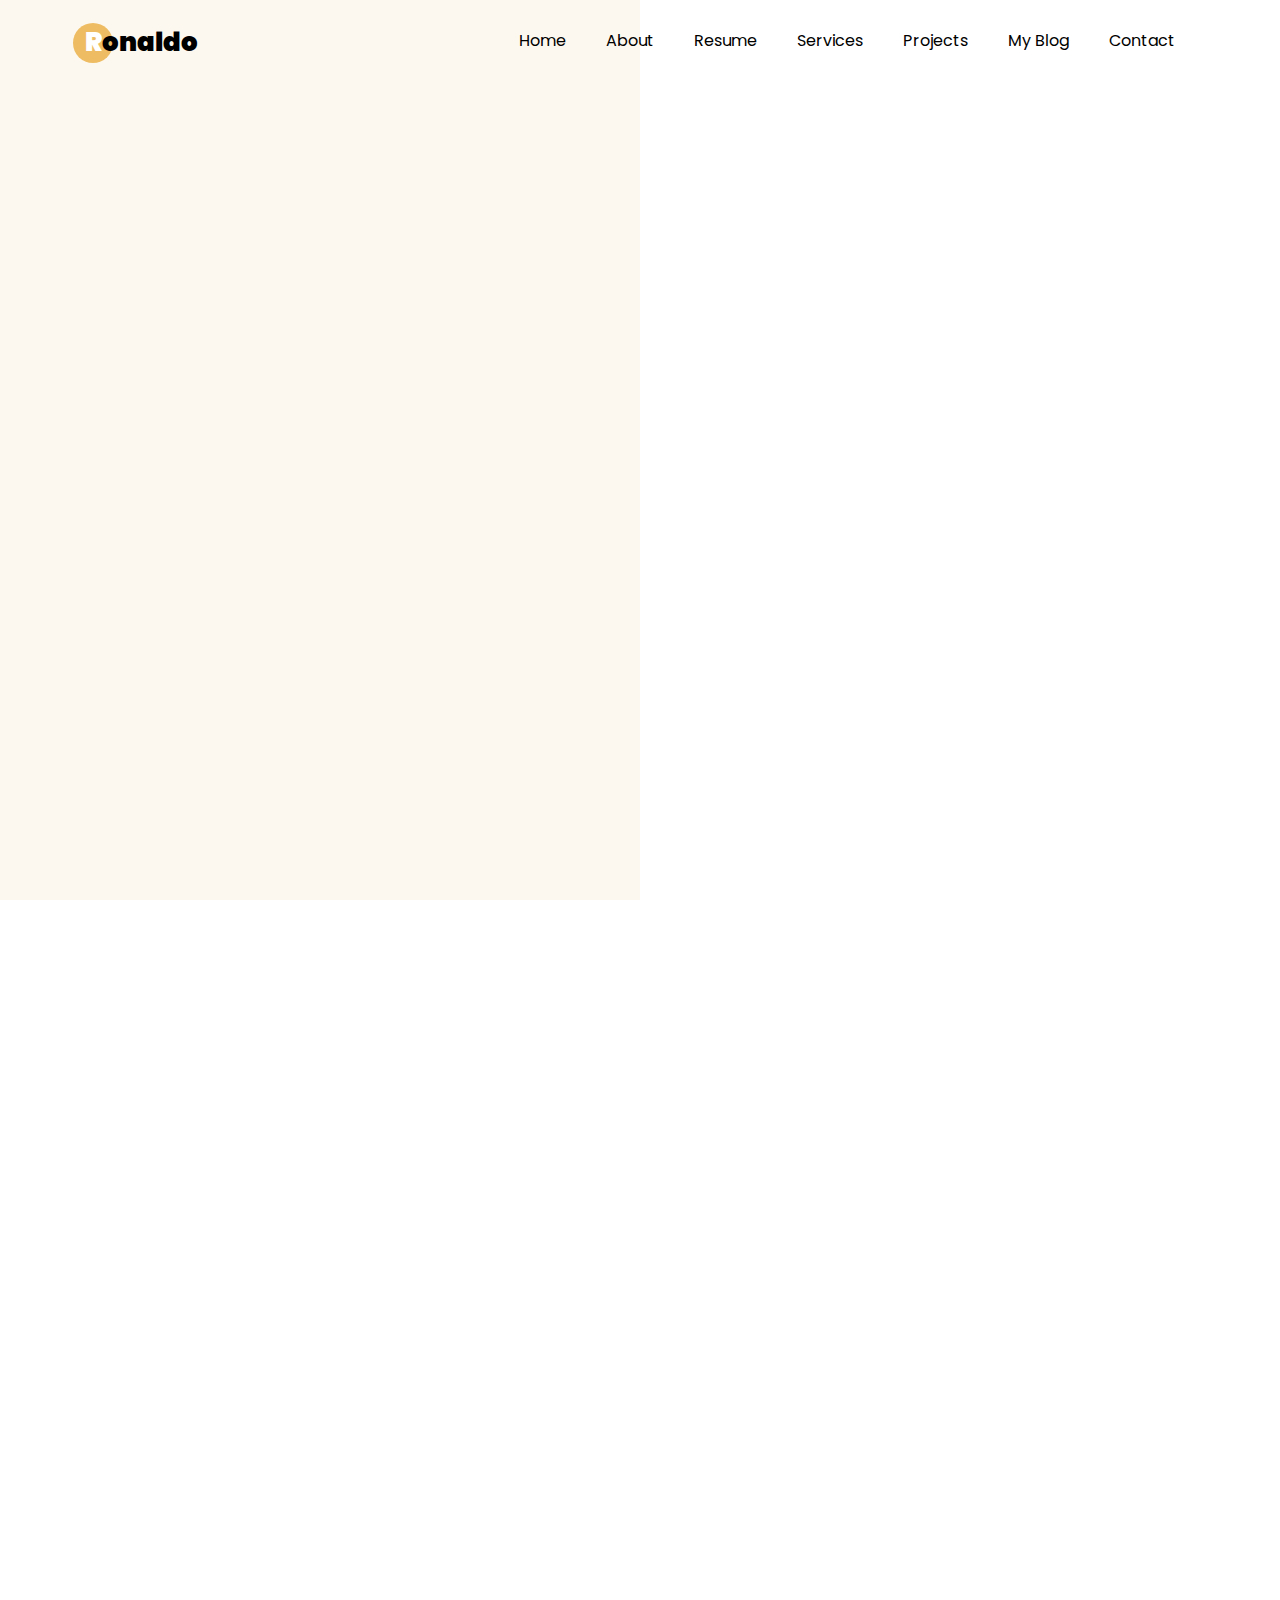
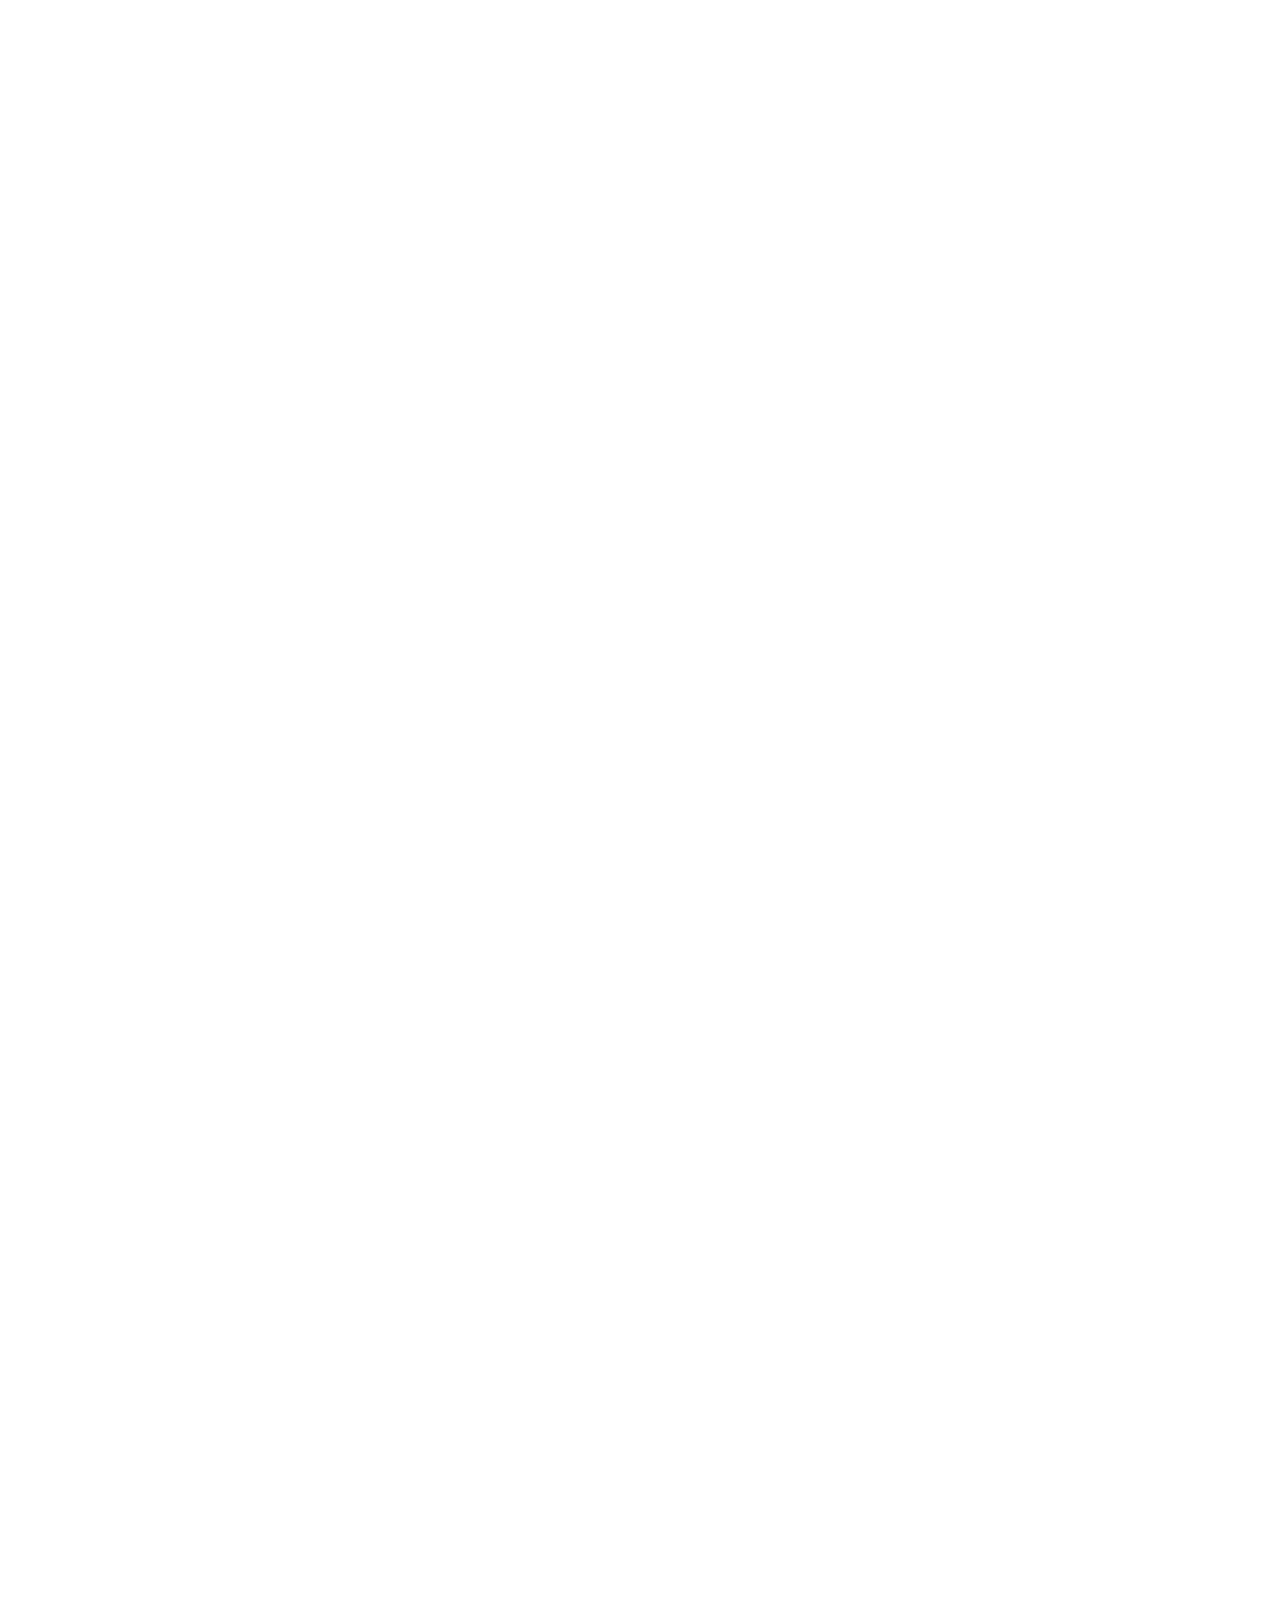
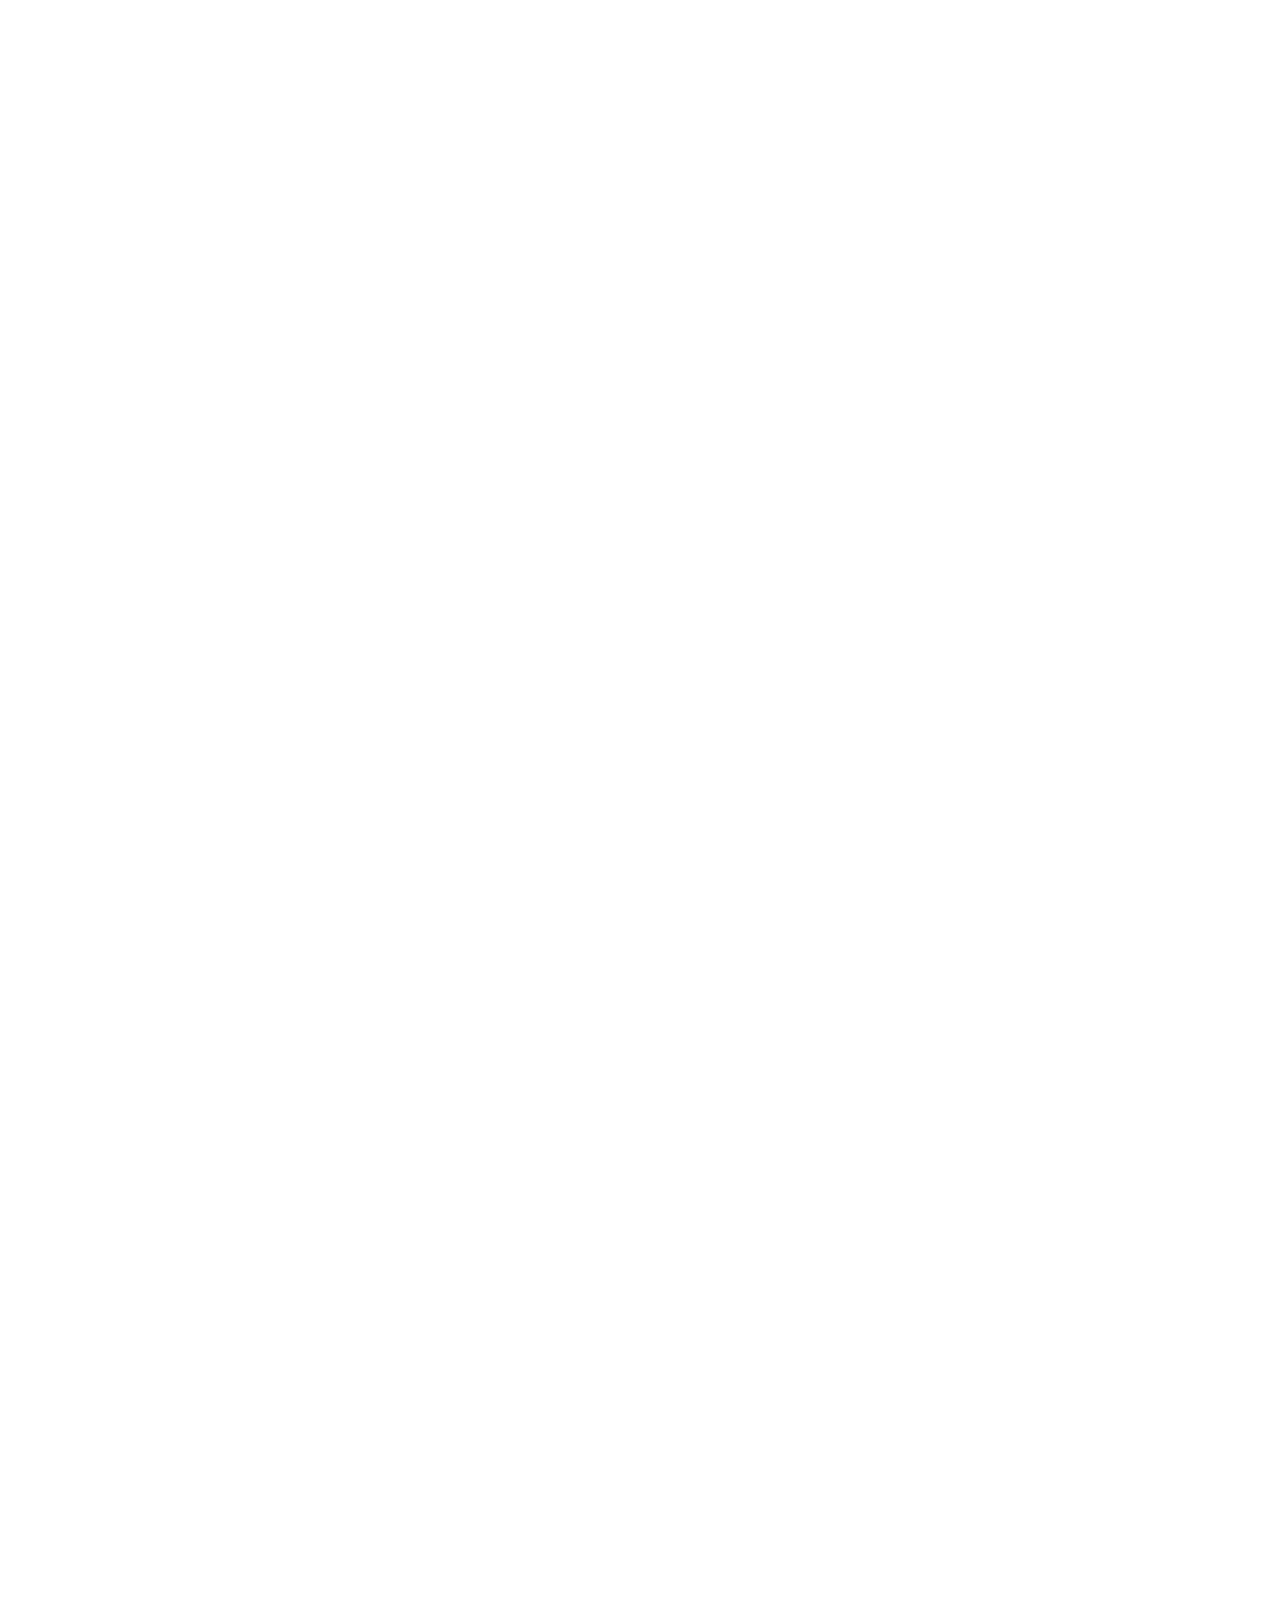
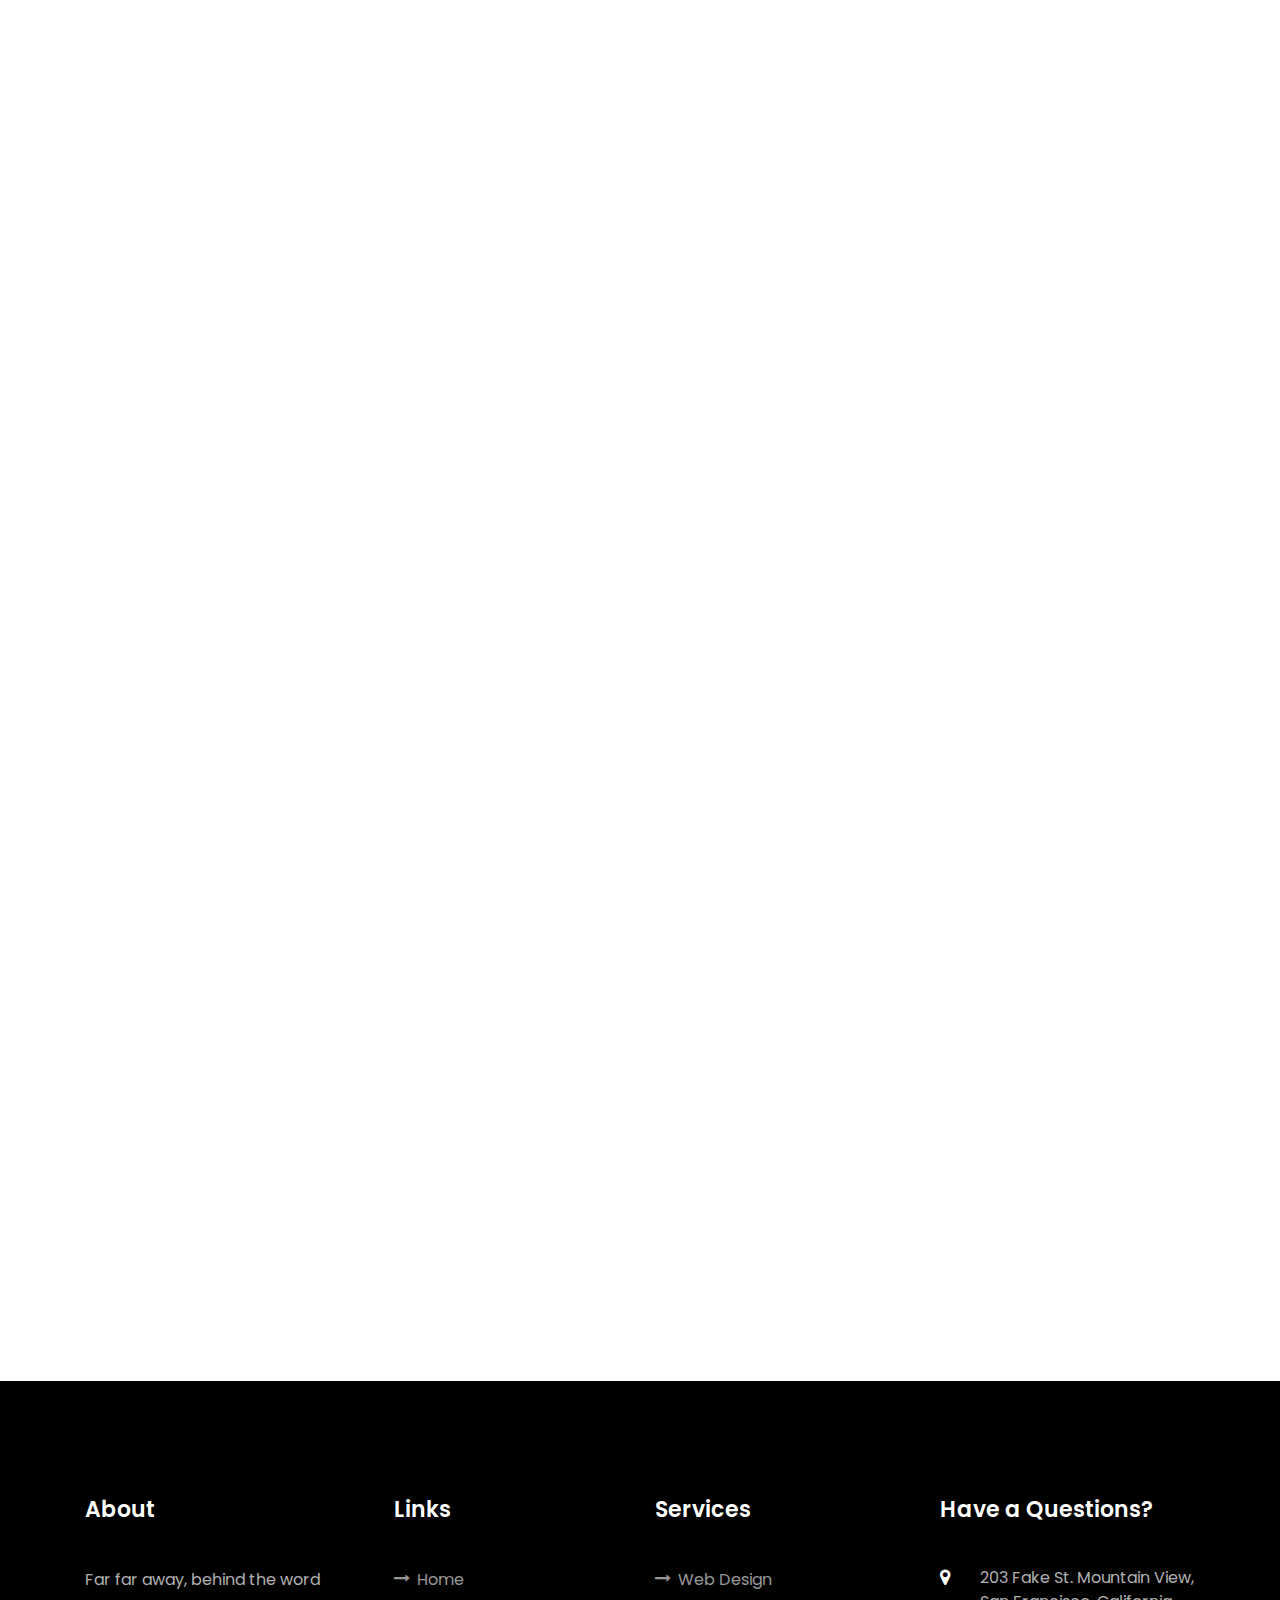
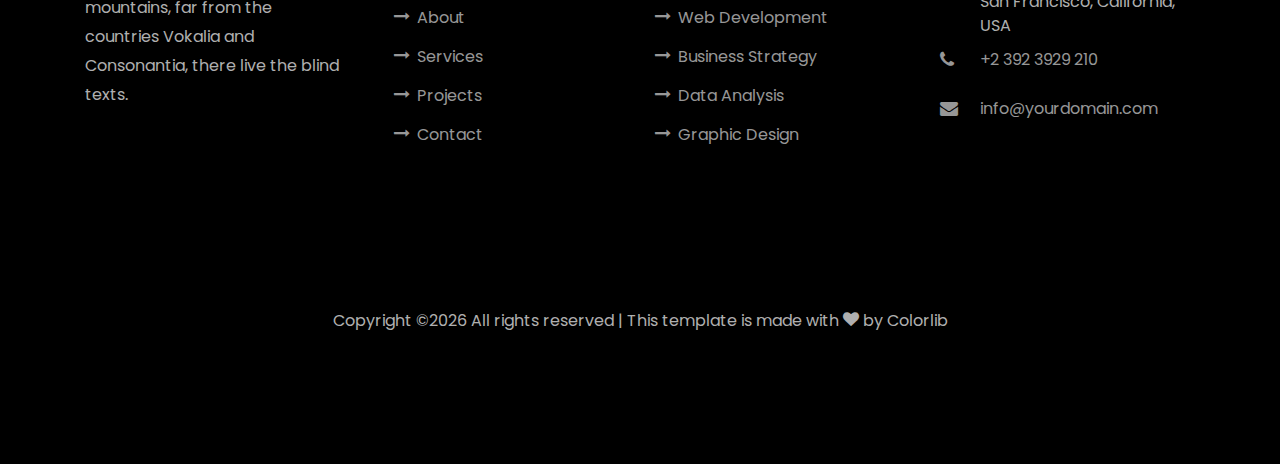
==== single.html @ 8c49e967 "init commit" ====
<!DOCTYPE html>
<html lang="en">
  <head>
    <title>Ronaldo - Free Bootstrap 4 Template by Colorlib</title>
    <meta charset="utf-8">
    <meta name="viewport" content="width=device-width, initial-scale=1, shrink-to-fit=no">
    
    <link href="https://fonts.googleapis.com/css?family=Poppins:100,200,300,400,500,600,700,800,900" rel="stylesheet">

    <link rel="stylesheet" href="css/open-iconic-bootstrap.min.css">
    <link rel="stylesheet" href="css/animate.css">
    
    <link rel="stylesheet" href="css/owl.carousel.min.css">
    <link rel="stylesheet" href="css/owl.theme.default.min.css">
    <link rel="stylesheet" href="css/magnific-popup.css">

    <link rel="stylesheet" href="css/aos.css">

    <link rel="stylesheet" href="css/ionicons.min.css">
    
    <link rel="stylesheet" href="css/flaticon.css">
    <link rel="stylesheet" href="css/icomoon.css">
    <link rel="stylesheet" href="css/style.css">
  </head>
  <body data-spy="scroll" data-target=".site-navbar-target" data-offset="300">
	  
	  
    <nav class="navbar navbar-expand-lg navbar-dark ftco_navbar ftco-navbar-light site-navbar-target" id="ftco-navbar">
	    <div class="container">
	      <a class="navbar-brand" href="index.html"><span>R</span>onaldo</a>
	      <button class="navbar-toggler js-fh5co-nav-toggle fh5co-nav-toggle" type="button" data-toggle="collapse" data-target="#ftco-nav" aria-controls="ftco-nav" aria-expanded="false" aria-label="Toggle navigation">
	        <span class="oi oi-menu"></span> Menu
	      </button>

	      <div class="collapse navbar-collapse" id="ftco-nav">
	        <ul class="navbar-nav nav ml-auto">
	          <li class="nav-item"><a href="index.html#home-section" class="nav-link"><span>Home</span></a></li>
	          <li class="nav-item"><a href="index.html#about-section" class="nav-link"><span>About</span></a></li>
	          <li class="nav-item"><a href="index.html#resume-section" class="nav-link"><span>Resume</span></a></li>
	          <li class="nav-item"><a href="index.html#services-section" class="nav-link"><span>Services</span></a></li>
	          <li class="nav-item"><a href="index.html#projects-section" class="nav-link"><span>Projects</span></a></li>
	          <li class="nav-item"><a href="index.html#blog-section" class="nav-link"><span>My Blog</span></a></li>
	          <li class="nav-item"><a href="index.html#contact-section" class="nav-link"><span>Contact</span></a></li>
	        </ul>
	      </div>
	    </div>
	  </nav>
	  <div class="hero-wrap js-fullheight">
      <div class="overlay"></div>
      <div class="container">
        <div class="row no-gutters slider-text js-fullheight justify-content-center align-items-center">
          <div class="col-lg-10 ftco-animate d-flex align-items-center">
          	<div class="text text-center">
          		<h1 class="mb-3 bread">Blog Single Post</h1>
	            <p class="breadcrumbs"><span class="mr-2"><a href="index.html">Home <i class="ion-ios-arrow-forward"></i></a></span> <span class="mr-2"><a href="blog.html">Blog <i class="ion-ios-arrow-forward"></i></a></span> <span>Blog Single <i class="ion-ios-arrow-forward"></i></span></p>
            </div>
          </div>
        </div>
      </div>
    </div>
		
		<section class="ftco-section">
      <div class="container">
        <div class="row">
          <div class="col-lg-8 ftco-animate">
            <h2 class="mb-3">It is a long established fact a reader be distracted</h2>
            <p>Lorem ipsum dolor sit amet, consectetur adipisicing elit. Reiciendis, eius mollitia suscipit, quisquam doloremque distinctio perferendis et doloribus unde architecto optio laboriosam porro adipisci sapiente officiis nemo accusamus ad praesentium? Esse minima nisi et. Dolore perferendis, enim praesentium omnis, iste doloremque quia officia optio deserunt molestiae voluptates soluta architecto tempora.</p>
            <p>
              <img src="images/image_3.jpg" alt="" class="img-fluid">
            </p>
            <p>Molestiae cupiditate inventore animi, maxime sapiente optio, illo est nemo veritatis repellat sunt doloribus nesciunt! Minima laborum magni reiciendis qui voluptate quisquam voluptatem soluta illo eum ullam incidunt rem assumenda eveniet eaque sequi deleniti tenetur dolore amet fugit perspiciatis ipsa, odit. Nesciunt dolor minima esse vero ut ea, repudiandae suscipit!</p>
            <h2 class="mb-3 mt-5">#2. Creative WordPress Themes</h2>
            <p>Temporibus ad error suscipit exercitationem hic molestiae totam obcaecati rerum, eius aut, in. Exercitationem atque quidem tempora maiores ex architecto voluptatum aut officia doloremque. Error dolore voluptas, omnis molestias odio dignissimos culpa ex earum nisi consequatur quos odit quasi repellat qui officiis reiciendis incidunt hic non? Debitis commodi aut, adipisci.</p>
            <p>
              <img src="images/image_4.jpg" alt="" class="img-fluid">
            </p>
            <p>Quisquam esse aliquam fuga distinctio, quidem delectus veritatis reiciendis. Nihil explicabo quod, est eos ipsum. Unde aut non tenetur tempore, nisi culpa voluptate maiores officiis quis vel ab consectetur suscipit veritatis nulla quos quia aspernatur perferendis, libero sint. Error, velit, porro. Deserunt minus, quibusdam iste enim veniam, modi rem maiores.</p>
            <p>Odit voluptatibus, eveniet vel nihil cum ullam dolores laborum, quo velit commodi rerum eum quidem pariatur! Quia fuga iste tenetur, ipsa vel nisi in dolorum consequatur, veritatis porro explicabo soluta commodi libero voluptatem similique id quidem? Blanditiis voluptates aperiam non magni. Reprehenderit nobis odit inventore, quia laboriosam harum excepturi ea.</p>
            <p>Adipisci vero culpa, eius nobis soluta. Dolore, maxime ullam ipsam quidem, dolor distinctio similique asperiores voluptas enim, exercitationem ratione aut adipisci modi quod quibusdam iusto, voluptates beatae iure nemo itaque laborum. Consequuntur et pariatur totam fuga eligendi vero dolorum provident. Voluptatibus, veritatis. Beatae numquam nam ab voluptatibus culpa, tenetur recusandae!</p>
            <p>Voluptas dolores dignissimos dolorum temporibus, autem aliquam ducimus at officia adipisci quasi nemo a perspiciatis provident magni laboriosam repudiandae iure iusto commodi debitis est blanditiis alias laborum sint dolore. Dolores, iure, reprehenderit. Error provident, pariatur cupiditate soluta doloremque aut ratione. Harum voluptates mollitia illo minus praesentium, rerum ipsa debitis, inventore?</p>
            <div class="tag-widget post-tag-container mb-5 mt-5">
              <div class="tagcloud">
                <a href="#" class="tag-cloud-link">Life</a>
                <a href="#" class="tag-cloud-link">Sport</a>
                <a href="#" class="tag-cloud-link">Tech</a>
                <a href="#" class="tag-cloud-link">Travel</a>
              </div>
            </div>
            
            <div class="about-author d-flex p-4 bg-light">
              <div class="bio mr-5">
                <img src="images/person_1.jpg" alt="Image placeholder" class="img-fluid mb-4">
              </div>
              <div class="desc">
                <h3>George Washington</h3>
                <p>Lorem ipsum dolor sit amet, consectetur adipisicing elit. Ducimus itaque, autem necessitatibus voluptate quod mollitia delectus aut, sunt placeat nam vero culpa sapiente consectetur similique, inventore eos fugit cupiditate numquam!</p>
              </div>
            </div>


            <div class="pt-5 mt-5">
              <h3 class="mb-5">6 Comments</h3>
              <ul class="comment-list">
                <li class="comment">
                  <div class="vcard bio">
                    <img src="images/person_1.jpg" alt="Image placeholder">
                  </div>
                  <div class="comment-body">
                    <h3>John Doe</h3>
                    <div class="meta">Sept. 12, 2019 at 2:21pm</div>
                    <p>Lorem ipsum dolor sit amet, consectetur adipisicing elit. Pariatur quidem laborum necessitatibus, ipsam impedit vitae autem, eum officia, fugiat saepe enim sapiente iste iure! Quam voluptas earum impedit necessitatibus, nihil?</p>
                    <p><a href="#" class="reply">Reply</a></p>
                  </div>
                </li>

                <li class="comment">
                  <div class="vcard bio">
                    <img src="images/person_1.jpg" alt="Image placeholder">
                  </div>
                  <div class="comment-body">
                    <h3>John Doe</h3>
                    <div class="meta">Sept. 12, 2019 at 2:21pm</div>
                    <p>Lorem ipsum dolor sit amet, consectetur adipisicing elit. Pariatur quidem laborum necessitatibus, ipsam impedit vitae autem, eum officia, fugiat saepe enim sapiente iste iure! Quam voluptas earum impedit necessitatibus, nihil?</p>
                    <p><a href="#" class="reply">Reply</a></p>
                  </div>

                  <ul class="children">
                    <li class="comment">
                      <div class="vcard bio">
                        <img src="images/person_1.jpg" alt="Image placeholder">
                      </div>
                      <div class="comment-body">
                        <h3>John Doe</h3>
                        <div class="meta">Sept. 12, 2019 at 2:21pm</div>
                        <p>Lorem ipsum dolor sit amet, consectetur adipisicing elit. Pariatur quidem laborum necessitatibus, ipsam impedit vitae autem, eum officia, fugiat saepe enim sapiente iste iure! Quam voluptas earum impedit necessitatibus, nihil?</p>
                        <p><a href="#" class="reply">Reply</a></p>
                      </div>


                      <ul class="children">
                        <li class="comment">
                          <div class="vcard bio">
                            <img src="images/person_1.jpg" alt="Image placeholder">
                          </div>
                          <div class="comment-body">
                            <h3>John Doe</h3>
                            <div class="meta">Sept. 12, 2019 at 2:21pm</div>
                            <p>Lorem ipsum dolor sit amet, consectetur adipisicing elit. Pariatur quidem laborum necessitatibus, ipsam impedit vitae autem, eum officia, fugiat saepe enim sapiente iste iure! Quam voluptas earum impedit necessitatibus, nihil?</p>
                            <p><a href="#" class="reply">Reply</a></p>
                          </div>

                            <ul class="children">
                              <li class="comment">
                                <div class="vcard bio">
                                  <img src="images/person_1.jpg" alt="Image placeholder">
                                </div>
                                <div class="comment-body">
                                  <h3>John Doe</h3>
                                  <div class="meta">Sept. 12, 2019 at 2:21pm</div>
                                  <p>Lorem ipsum dolor sit amet, consectetur adipisicing elit. Pariatur quidem laborum necessitatibus, ipsam impedit vitae autem, eum officia, fugiat saepe enim sapiente iste iure! Quam voluptas earum impedit necessitatibus, nihil?</p>
                                  <p><a href="#" class="reply">Reply</a></p>
                                </div>
                              </li>
                            </ul>
                        </li>
                      </ul>
                    </li>
                  </ul>
                </li>

                <li class="comment">
                  <div class="vcard bio">
                    <img src="images/person_1.jpg" alt="Image placeholder">
                  </div>
                  <div class="comment-body">
                    <h3>John Doe</h3>
                    <div class="meta">Sept. 12, 2019 at 2:21pm</div>
                    <p>Lorem ipsum dolor sit amet, consectetur adipisicing elit. Pariatur quidem laborum necessitatibus, ipsam impedit vitae autem, eum officia, fugiat saepe enim sapiente iste iure! Quam voluptas earum impedit necessitatibus, nihil?</p>
                    <p><a href="#" class="reply">Reply</a></p>
                  </div>
                </li>
              </ul>
              <!-- END comment-list -->
              
              <div class="comment-form-wrap pt-5">
                <h3 class="mb-5">Leave a comment</h3>
                <form action="#" class="p-5 bg-light">
                  <div class="form-group">
                    <label for="name">Name *</label>
                    <input type="text" class="form-control" id="name">
                  </div>
                  <div class="form-group">
                    <label for="email">Email *</label>
                    <input type="email" class="form-control" id="email">
                  </div>
                  <div class="form-group">
                    <label for="website">Website</label>
                    <input type="url" class="form-control" id="website">
                  </div>

                  <div class="form-group">
                    <label for="message">Message</label>
                    <textarea name="" id="message" cols="30" rows="10" class="form-control"></textarea>
                  </div>
                  <div class="form-group">
                    <input type="submit" value="Post Comment" class="btn py-3 px-4 btn-primary">
                  </div>

                </form>
              </div>
            </div>

          </div> <!-- .col-md-8 -->
          <div class="col-lg-4 sidebar ftco-animate">
            <div class="sidebar-box">
              <form action="#" class="search-form">
                <div class="form-group">
                  <span class="icon icon-search"></span>
                  <input type="text" class="form-control" placeholder="Search...">
                </div>
              </form>
            </div>
            <div class="sidebar-box ftco-animate">
            	<h3 class="heading-sidebar">Categories</h3>
              <ul class="categories">
                <li><a href="#">Interior Design <span>(12)</span></a></li>
                <li><a href="#">Exterior Design <span>(22)</span></a></li>
                <li><a href="#">Industrial Design <span>(37)</span></a></li>
                <li><a href="#">Landscape Design <span>(42)</span></a></li>
              </ul>
            </div>

            <div class="sidebar-box ftco-animate">
              <h3 class="heading-sidebar">Recent Blog</h3>
              <div class="block-21 mb-4 d-flex">
                <a class="blog-img mr-4" style="background-image: url(images/image_1.jpg);"></a>
                <div class="text">
                  <h3 class="heading"><a href="#">Why Lead Generation is Key for Business Growth</a></h3>
                  <div class="meta">
                    <div><a href="#"><span class="icon-calendar"></span> March 12, 2019</a></div>
                    <div><a href="#"><span class="icon-person"></span> Admin</a></div>
                    <div><a href="#"><span class="icon-chat"></span> 19</a></div>
                  </div>
                </div>
              </div>
              <div class="block-21 mb-4 d-flex">
                <a class="blog-img mr-4" style="background-image: url(images/image_2.jpg);"></a>
                <div class="text">
                  <h3 class="heading"><a href="#">Why Lead Generation is Key for Business Growth</a></h3>
                  <div class="meta">
                    <div><a href="#"><span class="icon-calendar"></span> March 12, 2019</a></div>
                    <div><a href="#"><span class="icon-person"></span> Admin</a></div>
                    <div><a href="#"><span class="icon-chat"></span> 19</a></div>
                  </div>
                </div>
              </div>
              <div class="block-21 mb-4 d-flex">
                <a class="blog-img mr-4" style="background-image: url(images/image_3.jpg);"></a>
                <div class="text">
                  <h3 class="heading"><a href="#">Why Lead Generation is Key for Business Growth</a></h3>
                  <div class="meta">
                    <div><a href="#"><span class="icon-calendar"></span> March 12, 2019</a></div>
                    <div><a href="#"><span class="icon-person"></span> Admin</a></div>
                    <div><a href="#"><span class="icon-chat"></span> 19</a></div>
                  </div>
                </div>
              </div>
            </div>

            <div class="sidebar-box ftco-animate">
              <h3 class="heading-sidebar">Tag Cloud</h3>
              <div class="tagcloud">
                <a href="#" class="tag-cloud-link">house</a>
                <a href="#" class="tag-cloud-link">office</a>
                <a href="#" class="tag-cloud-link">building</a>
                <a href="#" class="tag-cloud-link">land</a>
                <a href="#" class="tag-cloud-link">table</a>
                <a href="#" class="tag-cloud-link">interior</a>
                <a href="#" class="tag-cloud-link">exterior</a>
                <a href="#" class="tag-cloud-link">industrial</a>
              </div>
            </div>

            <div class="sidebar-box ftco-animate">
              <h3 class="heading-sidebar">Paragraph</h3>
              <p>Lorem ipsum dolor sit amet, consectetur adipisicing elit. Ducimus itaque, autem necessitatibus voluptate quod mollitia delectus aut, sunt placeat nam vero culpa sapiente consectetur similique, inventore eos fugit cupiditate numquam!</p>
            </div>
          </div>

        </div>
      </div>
    </section> <!-- .section -->

    <footer class="ftco-footer ftco-section">
      <div class="container">
        <div class="row mb-5">
          <div class="col-md">
            <div class="ftco-footer-widget mb-4">
              <h2 class="ftco-heading-2">About</h2>
              <p>Far far away, behind the word mountains, far from the countries Vokalia and Consonantia, there live the blind texts.</p>
              <ul class="ftco-footer-social list-unstyled float-md-left float-lft mt-5">
                <li class="ftco-animate"><a href="#"><span class="icon-twitter"></span></a></li>
                <li class="ftco-animate"><a href="#"><span class="icon-facebook"></span></a></li>
                <li class="ftco-animate"><a href="#"><span class="icon-instagram"></span></a></li>
              </ul>
            </div>
          </div>
          <div class="col-md">
            <div class="ftco-footer-widget mb-4 ml-md-4">
              <h2 class="ftco-heading-2">Links</h2>
              <ul class="list-unstyled">
                <li><a href="#"><span class="icon-long-arrow-right mr-2"></span>Home</a></li>
                <li><a href="#"><span class="icon-long-arrow-right mr-2"></span>About</a></li>
                <li><a href="#"><span class="icon-long-arrow-right mr-2"></span>Services</a></li>
                <li><a href="#"><span class="icon-long-arrow-right mr-2"></span>Projects</a></li>
                <li><a href="#"><span class="icon-long-arrow-right mr-2"></span>Contact</a></li>
              </ul>
            </div>
          </div>
          <div class="col-md">
             <div class="ftco-footer-widget mb-4">
              <h2 class="ftco-heading-2">Services</h2>
              <ul class="list-unstyled">
                <li><a href="#"><span class="icon-long-arrow-right mr-2"></span>Web Design</a></li>
                <li><a href="#"><span class="icon-long-arrow-right mr-2"></span>Web Development</a></li>
                <li><a href="#"><span class="icon-long-arrow-right mr-2"></span>Business Strategy</a></li>
                <li><a href="#"><span class="icon-long-arrow-right mr-2"></span>Data Analysis</a></li>
                <li><a href="#"><span class="icon-long-arrow-right mr-2"></span>Graphic Design</a></li>
              </ul>
            </div>
          </div>
          <div class="col-md">
            <div class="ftco-footer-widget mb-4">
            	<h2 class="ftco-heading-2">Have a Questions?</h2>
            	<div class="block-23 mb-3">
	              <ul>
	                <li><span class="icon icon-map-marker"></span><span class="text">203 Fake St. Mountain View, San Francisco, California, USA</span></li>
	                <li><a href="#"><span class="icon icon-phone"></span><span class="text">+2 392 3929 210</span></a></li>
	                <li><a href="#"><span class="icon icon-envelope"></span><span class="text">info@yourdomain.com</span></a></li>
	              </ul>
	            </div>
            </div>
          </div>
        </div>
        <div class="row">
          <div class="col-md-12 text-center">

            <p><!-- Link back to Colorlib can't be removed. Template is licensed under CC BY 3.0. -->
  Copyright &copy;<script>document.write(new Date().getFullYear());</script> All rights reserved | This template is made with <i class="icon-heart color-danger" aria-hidden="true"></i> by <a href="https://colorlib.com" target="_blank">Colorlib</a>
  <!-- Link back to Colorlib can't be removed. Template is licensed under CC BY 3.0. --></p>
          </div>
        </div>
      </div>
    </footer>
    
  

  <!-- loader -->
  <div id="ftco-loader" class="show fullscreen"><svg class="circular" width="48px" height="48px"><circle class="path-bg" cx="24" cy="24" r="22" fill="none" stroke-width="4" stroke="#eeeeee"/><circle class="path" cx="24" cy="24" r="22" fill="none" stroke-width="4" stroke-miterlimit="10" stroke="#F96D00"/></svg></div>


  <script src="js/jquery.min.js"></script>
  <script src="js/jquery-migrate-3.0.1.min.js"></script>
  <script src="js/popper.min.js"></script>
  <script src="js/bootstrap.min.js"></script>
  <script src="js/jquery.easing.1.3.js"></script>
  <script src="js/jquery.waypoints.min.js"></script>
  <script src="js/jquery.stellar.min.js"></script>
  <script src="js/owl.carousel.min.js"></script>
  <script src="js/jquery.magnific-popup.min.js"></script>
  <script src="js/aos.js"></script>
  <script src="js/jquery.animateNumber.min.js"></script>
  <script src="js/scrollax.min.js"></script>
  
  <script src="js/main.js"></script>
    
  </body>
</html>
---- css/flaticon.css ----
/*
  	Flaticon icon font: Flaticon
  	Creation date: 04/01/2019 13:45
  	*/


@font-face {
  font-family: "Flaticon";
  src: url("../fonts/flaticon/font/Flaticon.eot");
  src: url("../fonts/flaticon/font/Flaticon.eot?#iefix") format("embedded-opentype"),
       url("../fonts/flaticon/font/Flaticon.woff") format("woff"),
       url("../fonts/flaticon/font/Flaticon.ttf") format("truetype"),
       url("../fonts/flaticon/font/Flaticon.svg#Flaticon") format("svg");
  font-weight: normal;
  font-style: normal;
}

@media screen and (-webkit-min-device-pixel-ratio:0) {
  @font-face {
    font-family: "Flaticon";
    src: url("../fonts/flaticon/font/Flaticon.svg#Flaticon") format("svg");
  }
}

[class^="flaticon-"]:before, [class*=" flaticon-"]:before,
[class^="flaticon-"]:after, [class*=" flaticon-"]:after {   
  font-family: Flaticon;
  font-style: normal;
  font-weight: normal;
  font-variant: normal;
  text-transform: none;
  line-height: 1;

  /* Better Font Rendering =========== */
  -webkit-font-smoothing: antialiased;
  -moz-osx-font-smoothing: grayscale;
}

.flaticon-ideas:before { content: "\f100"; }
.flaticon-flasks:before { content: "\f101"; }
.flaticon-analysis:before { content: "\f102"; }
.flaticon-ux-design:before { content: "\f103"; }
.flaticon-web-design:before { content: "\f104"; }
.flaticon-idea:before { content: "\f105"; }
.flaticon-innovation:before { content: "\f106"; }
---- css/icomoon.css ----
@font-face {
  font-family: 'icomoon';
  src:  url('../fonts/icomoon/icomoon.eot?6tt51o');
  src:  url('../fonts/icomoon/icomoon.eot?6tt51o#iefix') format('embedded-opentype'),
    url('../fonts/icomoon/icomoon.ttf?6tt51o') format('truetype'),
    url('../fonts/icomoon/icomoon.woff?6tt51o') format('woff'),
    url('../fonts/icomoon/icomoon.svg?6tt51o#icomoon') format('svg');
  font-weight: normal;
  font-style: normal;
}

[class^="icon-"], [class*=" icon-"] {
  /* use !important to prevent issues with browser extensions that change fonts */
  font-family: 'icomoon' !important;
  speak: none;
  font-style: normal;
  font-weight: normal;
  font-variant: normal;
  text-transform: none;
  line-height: 1;

  /* Better Font Rendering =========== */
  -webkit-font-smoothing: antialiased;
  -moz-osx-font-smoothing: grayscale;
}

.icon-asterisk:before {
  content: "\f069";
}
.icon-plus:before {
  content: "\f067";
}
.icon-question:before {
  content: "\f128";
}
.icon-minus:before {
  content: "\f068";
}
.icon-glass:before {
  content: "\f000";
}
.icon-music:before {
  content: "\f001";
}
.icon-search:before {
  content: "\f002";
}
.icon-envelope-o:before {
  content: "\f003";
}
.icon-heart:before {
  content: "\f004";
}
.icon-star:before {
  content: "\f005";
}
.icon-star-o:before {
  content: "\f006";
}
.icon-user:before {
  content: "\f007";
}
.icon-film:before {
  content: "\f008";
}
.icon-th-large:before {
  content: "\f009";
}
.icon-th:before {
  content: "\f00a";
}
.icon-th-list:before {
  content: "\f00b";
}
.icon-check:before {
  content: "\f00c";
}
.icon-close:before {
  content: "\f00d";
}
.icon-remove:before {
  content: "\f00d";
}
.icon-times:before {
  content: "\f00d";
}
.icon-search-plus:before {
  content: "\f00e";
}
.icon-search-minus:before {
  content: "\f010";
}
.icon-power-off:before {
  content: "\f011";
}
.icon-signal:before {
  content: "\f012";
}
.icon-cog:before {
  content: "\f013";
}
.icon-gear:before {
  content: "\f013";
}
.icon-trash-o:before {
  content: "\f014";
}
.icon-home:before {
  content: "\f015";
}
.icon-file-o:before {
  content: "\f016";
}
.icon-clock-o:before {
  content: "\f017";
}
.icon-road:before {
  content: "\f018";
}
.icon-download:before {
  content: "\f019";
}
.icon-arrow-circle-o-down:before {
  content: "\f01a";
}
.icon-arrow-circle-o-up:before {
  content: "\f01b";
}
.icon-inbox:before {
  content: "\f01c";
}
.icon-play-circle-o:before {
  content: "\f01d";
}
.icon-repeat:before {
  content: "\f01e";
}
.icon-rotate-right:before {
  content: "\f01e";
}
.icon-refresh:before {
  content: "\f021";
}
.icon-list-alt:before {
  content: "\f022";
}
.icon-lock:before {
  content: "\f023";
}
.icon-flag:before {
  content: "\f024";
}
.icon-headphones:before {
  content: "\f025";
}
.icon-volume-off:before {
  content: "\f026";
}
.icon-volume-down:before {
  content: "\f027";
}
.icon-volume-up:before {
  content: "\f028";
}
.icon-qrcode:before {
  content: "\f029";
}
.icon-barcode:before {
  content: "\f02a";
}
.icon-tag:before {
  content: "\f02b";
}
.icon-tags:before {
  content: "\f02c";
}
.icon-book:before {
  content: "\f02d";
}
.icon-bookmark:before {
  content: "\f02e";
}
.icon-print:before {
  content: "\f02f";
}
.icon-camera:before {
  content: "\f030";
}
.icon-font:before {
  content: "\f031";
}
.icon-bold:before {
  content: "\f032";
}
.icon-italic:before {
  content: "\f033";
}
.icon-text-height:before {
  content: "\f034";
}
.icon-text-width:before {
  content: "\f035";
}
.icon-align-left:before {
  content: "\f036";
}
.icon-align-center:before {
  content: "\f037";
}
.icon-align-right:before {
  content: "\f038";
}
.icon-align-justify:before {
  content: "\f039";
}
.icon-list:before {
  content: "\f03a";
}
.icon-dedent:before {
  content: "\f03b";
}
.icon-outdent:before {
  content: "\f03b";
}
.icon-indent:before {
  content: "\f03c";
}
.icon-video-camera:before {
  content: "\f03d";
}
.icon-image:before {
  content: "\f03e";
}
.icon-photo:before {
  content: "\f03e";
}
.icon-picture-o:before {
  content: "\f03e";
}
.icon-pencil:before {
  content: "\f040";
}
.icon-map-marker:before {
  content: "\f041";
}
.icon-adjust:before {
  content: "\f042";
}
.icon-tint:before {
  content: "\f043";
}
.icon-edit:before {
  content: "\f044";
}
.icon-pencil-square-o:before {
  content: "\f044";
}
.icon-share-square-o:before {
  content: "\f045";
}
.icon-check-square-o:before {
  content: "\f046";
}
.icon-arrows:before {
  content: "\f047";
}
.icon-step-backward:before {
  content: "\f048";
}
.icon-fast-backward:before {
  content: "\f049";
}
.icon-backward:before {
  content: "\f04a";
}
.icon-play:before {
  content: "\f04b";
}
.icon-pause:before {
  content: "\f04c";
}
.icon-stop:before {
  content: "\f04d";
}
.icon-forward:before {
  content: "\f04e";
}
.icon-fast-forward:before {
  content: "\f050";
}
.icon-step-forward:before {
  content: "\f051";
}
.icon-eject:before {
  content: "\f052";
}
.icon-chevron-left:before {
  content: "\f053";
}
.icon-chevron-right:before {
  content: "\f054";
}
.icon-plus-circle:before {
  content: "\f055";
}
.icon-minus-circle:before {
  content: "\f056";
}
.icon-times-circle:before {
  content: "\f057";
}
.icon-check-circle:before {
  content: "\f058";
}
.icon-question-circle:before {
  content: "\f059";
}
.icon-info-circle:before {
  content: "\f05a";
}
.icon-crosshairs:before {
  content: "\f05b";
}
.icon-times-circle-o:before {
  content: "\f05c";
}
.icon-check-circle-o:before {
  content: "\f05d";
}
.icon-ban:before {
  content: "\f05e";
}
.icon-arrow-left:before {
  content: "\f060";
}
.icon-arrow-right:before {
  content: "\f061";
}
.icon-arrow-up:before {
  content: "\f062";
}
.icon-arrow-down:before {
  content: "\f063";
}
.icon-mail-forward:before {
  content: "\f064";
}
.icon-share:before {
  content: "\f064";
}
.icon-expand:before {
  content: "\f065";
}
.icon-compress:before {
  content: "\f066";
}
.icon-exclamation-circle:before {
  content: "\f06a";
}
.icon-gift:before {
  content: "\f06b";
}
.icon-leaf:before {
  content: "\f06c";
}
.icon-fire:before {
  content: "\f06d";
}
.icon-eye:before {
  content: "\f06e";
}
.icon-eye-slash:before {
  content: "\f070";
}
.icon-exclamation-triangle:before {
  content: "\f071";
}
.icon-warning:before {
  content: "\f071";
}
.icon-plane:before {
  content: "\f072";
}
.icon-calendar:before {
  content: "\f073";
}
.icon-random:before {
  content: "\f074";
}
.icon-comment:before {
  content: "\f075";
}
.icon-magnet:before {
  content: "\f076";
}
.icon-chevron-up:before {
  content: "\f077";
}
.icon-chevron-down:before {
  content: "\f078";
}
.icon-retweet:before {
  content: "\f079";
}
.icon-shopping-cart:before {
  content: "\f07a";
}
.icon-folder:before {
  content: "\f07b";
}
.icon-folder-open:before {
  content: "\f07c";
}
.icon-arrows-v:before {
  content: "\f07d";
}
.icon-arrows-h:before {
  content: "\f07e";
}
.icon-bar-chart:before {
  content: "\f080";
}
.icon-bar-chart-o:before {
  content: "\f080";
}
.icon-twitter-square:before {
  content: "\f081";
}
.icon-facebook-square:before {
  content: "\f082";
}
.icon-camera-retro:before {
  content: "\f083";
}
.icon-key:before {
  content: "\f084";
}
.icon-cogs:before {
  content: "\f085";
}
.icon-gears:before {
  content: "\f085";
}
.icon-comments:before {
  content: "\f086";
}
.icon-thumbs-o-up:before {
  content: "\f087";
}
.icon-thumbs-o-down:before {
  content: "\f088";
}
.icon-star-half:before {
  content: "\f089";
}
.icon-heart-o:before {
  content: "\f08a";
}
.icon-sign-out:before {
  content: "\f08b";
}
.icon-linkedin-square:before {
  content: "\f08c";
}
.icon-thumb-tack:before {
  content: "\f08d";
}
.icon-external-link:before {
  content: "\f08e";
}
.icon-sign-in:before {
  content: "\f090";
}
.icon-trophy:before {
  content: "\f091";
}
.icon-github-square:before {
  content: "\f092";
}
.icon-upload:before {
  content: "\f093";
}
.icon-lemon-o:before {
  content: "\f094";
}
.icon-phone:before {
  content: "\f095";
}
.icon-square-o:before {
  content: "\f096";
}
.icon-bookmark-o:before {
  content: "\f097";
}
.icon-phone-square:before {
  content: "\f098";
}
.icon-twitter:before {
  content: "\f099";
}
.icon-facebook:before {
  content: "\f09a";
}
.icon-facebook-f:before {
  content: "\f09a";
}
.icon-github:before {
  content: "\f09b";
}
.icon-unlock:before {
  content: "\f09c";
}
.icon-credit-card:before {
  content: "\f09d";
}
.icon-feed:before {
  content: "\f09e";
}
.icon-rss:before {
  content: "\f09e";
}
.icon-hdd-o:before {
  content: "\f0a0";
}
.icon-bullhorn:before {
  content: "\f0a1";
}
.icon-bell-o:before {
  content: "\f0a2";
}
.icon-certificate:before {
  content: "\f0a3";
}
.icon-hand-o-right:before {
  content: "\f0a4";
}
.icon-hand-o-left:before {
  content: "\f0a5";
}
.icon-hand-o-up:before {
  content: "\f0a6";
}
.icon-hand-o-down:before {
  content: "\f0a7";
}
.icon-arrow-circle-left:before {
  content: "\f0a8";
}
.icon-arrow-circle-right:before {
  content: "\f0a9";
}
.icon-arrow-circle-up:before {
  content: "\f0aa";
}
.icon-arrow-circle-down:before {
  content: "\f0ab";
}
.icon-globe:before {
  content: "\f0ac";
}
.icon-wrench:before {
  content: "\f0ad";
}
.icon-tasks:before {
  content: "\f0ae";
}
.icon-filter:before {
  content: "\f0b0";
}
.icon-briefcase:before {
  content: "\f0b1";
}
.icon-arrows-alt:before {
  content: "\f0b2";
}
.icon-group:before {
  content: "\f0c0";
}
.icon-users:before {
  content: "\f0c0";
}
.icon-chain:before {
  content: "\f0c1";
}
.icon-link:before {
  content: "\f0c1";
}
.icon-cloud:before {
  content: "\f0c2";
}
.icon-flask:before {
  content: "\f0c3";
}
.icon-cut:before {
  content: "\f0c4";
}
.icon-scissors:before {
  content: "\f0c4";
}
.icon-copy:before {
  content: "\f0c5";
}
.icon-files-o:before {
  content: "\f0c5";
}
.icon-paperclip:before {
  content: "\f0c6";
}
.icon-floppy-o:before {
  content: "\f0c7";
}
.icon-save:before {
  content: "\f0c7";
}
.icon-square:before {
  content: "\f0c8";
}
.icon-bars:before {
  content: "\f0c9";
}
.icon-navicon:before {
  content: "\f0c9";
}
.icon-reorder:before {
  content: "\f0c9";
}
.icon-list-ul:before {
  content: "\f0ca";
}
.icon-list-ol:before {
  content: "\f0cb";
}
.icon-strikethrough:before {
  content: "\f0cc";
}
.icon-underline:before {
  content: "\f0cd";
}
.icon-table:before {
  content: "\f0ce";
}
.icon-magic:before {
  content: "\f0d0";
}
.icon-truck:before {
  content: "\f0d1";
}
.icon-pinterest:before {
  content: "\f0d2";
}
.icon-pinterest-square:before {
  content: "\f0d3";
}
.icon-google-plus-square:before {
  content: "\f0d4";
}
.icon-google-plus:before {
  content: "\f0d5";
}
.icon-money:before {
  content: "\f0d6";
}
.icon-caret-down:before {
  content: "\f0d7";
}
.icon-caret-up:before {
  content: "\f0d8";
}
.icon-caret-left:before {
  content: "\f0d9";
}
.icon-caret-right:before {
  content: "\f0da";
}
.icon-columns:before {
  content: "\f0db";
}
.icon-sort:before {
  content: "\f0dc";
}
.icon-unsorted:before {
  content: "\f0dc";
}
.icon-sort-desc:before {
  content: "\f0dd";
}
.icon-sort-down:before {
  content: "\f0dd";
}
.icon-sort-asc:before {
  content: "\f0de";
}
.icon-sort-up:before {
  content: "\f0de";
}
.icon-envelope:before {
  content: "\f0e0";
}
.icon-linkedin:before {
  content: "\f0e1";
}
.icon-rotate-left:before {
  content: "\f0e2";
}
.icon-undo:before {
  content: "\f0e2";
}
.icon-gavel:before {
  content: "\f0e3";
}
.icon-legal:before {
  content: "\f0e3";
}
.icon-dashboard:before {
  content: "\f0e4";
}
.icon-tachometer:before {
  content: "\f0e4";
}
.icon-comment-o:before {
  content: "\f0e5";
}
.icon-comments-o:before {
  content: "\f0e6";
}
.icon-bolt:before {
  content: "\f0e7";
}
.icon-flash:before {
  content: "\f0e7";
}
.icon-sitemap:before {
  content: "\f0e8";
}
.icon-umbrella:before {
  content: "\f0e9";
}
.icon-clipboard:before {
  content: "\f0ea";
}
.icon-paste:before {
  content: "\f0ea";
}
.icon-lightbulb-o:before {
  content: "\f0eb";
}
.icon-exchange:before {
  content: "\f0ec";
}
.icon-cloud-download:before {
  content: "\f0ed";
}
.icon-cloud-upload:before {
  content: "\f0ee";
}
.icon-user-md:before {
  content: "\f0f0";
}
.icon-stethoscope:before {
  content: "\f0f1";
}
.icon-suitcase:before {
  content: "\f0f2";
}
.icon-bell:before {
  content: "\f0f3";
}
.icon-coffee:before {
  content: "\f0f4";
}
.icon-cutlery:before {
  content: "\f0f5";
}
.icon-file-text-o:before {
  content: "\f0f6";
}
.icon-building-o:before {
  content: "\f0f7";
}
.icon-hospital-o:before {
  content: "\f0f8";
}
.icon-ambulance:before {
  content: "\f0f9";
}
.icon-medkit:before {
  content: "\f0fa";
}
.icon-fighter-jet:before {
  content: "\f0fb";
}
.icon-beer:before {
  content: "\f0fc";
}
.icon-h-square:before {
  content: "\f0fd";
}
.icon-plus-square:before {
  content: "\f0fe";
}
.icon-angle-double-left:before {
  content: "\f100";
}
.icon-angle-double-right:before {
  content: "\f101";
}
.icon-angle-double-up:before {
  content: "\f102";
}
.icon-angle-double-down:before {
  content: "\f103";
}
.icon-angle-left:before {
  content: "\f104";
}
.icon-angle-right:before {
  content: "\f105";
}
.icon-angle-up:before {
  content: "\f106";
}
.icon-angle-down:before {
  content: "\f107";
}
.icon-desktop:before {
  content: "\f108";
}
.icon-laptop:before {
  content: "\f109";
}
.icon-tablet:before {
  content: "\f10a";
}
.icon-mobile:before {
  content: "\f10b";
}
.icon-mobile-phone:before {
  content: "\f10b";
}
.icon-circle-o:before {
  content: "\f10c";
}
.icon-quote-left:before {
  content: "\f10d";
}
.icon-quote-right:before {
  content: "\f10e";
}
.icon-spinner:before {
  content: "\f110";
}
.icon-circle:before {
  content: "\f111";
}
.icon-mail-reply:before {
  content: "\f112";
}
.icon-reply:before {
  content: "\f112";
}
.icon-github-alt:before {
  content: "\f113";
}
.icon-folder-o:before {
  content: "\f114";
}
.icon-folder-open-o:before {
  content: "\f115";
}
.icon-smile-o:before {
  content: "\f118";
}
.icon-frown-o:before {
  content: "\f119";
}
.icon-meh-o:before {
  content: "\f11a";
}
.icon-gamepad:before {
  content: "\f11b";
}
.icon-keyboard-o:before {
  content: "\f11c";
}
.icon-flag-o:before {
  content: "\f11d";
}
.icon-flag-checkered:before {
  content: "\f11e";
}
.icon-terminal:before {
  content: "\f120";
}
.icon-code:before {
  content: "\f121";
}
.icon-mail-reply-all:before {
  content: "\f122";
}
.icon-reply-all:before {
  content: "\f122";
}
.icon-star-half-empty:before {
  content: "\f123";
}
.icon-star-half-full:before {
  content: "\f123";
}
.icon-star-half-o:before {
  content: "\f123";
}
.icon-location-arrow:before {
  content: "\f124";
}
.icon-crop:before {
  content: "\f125";
}
.icon-code-fork:before {
  content: "\f126";
}
.icon-chain-broken:before {
  content: "\f127";
}
.icon-unlink:before {
  content: "\f127";
}
.icon-info:before {
  content: "\f129";
}
.icon-exclamation:before {
  content: "\f12a";
}
.icon-superscript:before {
  content: "\f12b";
}
.icon-subscript:before {
  content: "\f12c";
}
.icon-eraser:before {
  content: "\f12d";
}
.icon-puzzle-piece:before {
  content: "\f12e";
}
.icon-microphone:before {
  content: "\f130";
}
.icon-microphone-slash:before {
  content: "\f131";
}
.icon-shield:before {
  content: "\f132";
}
.icon-calendar-o:before {
  content: "\f133";
}
.icon-fire-extinguisher:before {
  content: "\f134";
}
.icon-rocket:before {
  content: "\f135";
}
.icon-maxcdn:before {
  content: "\f136";
}
.icon-chevron-circle-left:before {
  content: "\f137";
}
.icon-chevron-circle-right:before {
  content: "\f138";
}
.icon-chevron-circle-up:before {
  content: "\f139";
}
.icon-chevron-circle-down:before {
  content: "\f13a";
}
.icon-html5:before {
  content: "\f13b";
}
.icon-css3:before {
  content: "\f13c";
}
.icon-anchor:before {
  content: "\f13d";
}
.icon-unlock-alt:before {
  content: "\f13e";
}
.icon-bullseye:before {
  content: "\f140";
}
.icon-ellipsis-h:before {
  content: "\f141";
}
.icon-ellipsis-v:before {
  content: "\f142";
}
.icon-rss-square:before {
  content: "\f143";
}
.icon-play-circle:before {
  content: "\f144";
}
.icon-ticket:before {
  content: "\f145";
}
.icon-minus-square:before {
  content: "\f146";
}
.icon-minus-square-o:before {
  content: "\f147";
}
.icon-level-up:before {
  content: "\f148";
}
.icon-level-down:before {
  content: "\f149";
}
.icon-check-square:before {
  content: "\f14a";
}
.icon-pencil-square:before {
  content: "\f14b";
}
.icon-external-link-square:before {
  content: "\f14c";
}
.icon-share-square:before {
  content: "\f14d";
}
.icon-compass:before {
  content: "\f14e";
}
.icon-caret-square-o-down:before {
  content: "\f150";
}
.icon-toggle-down:before {
  content: "\f150";
}
.icon-caret-square-o-up:before {
  content: "\f151";
}
.icon-toggle-up:before {
  content: "\f151";
}
.icon-caret-square-o-right:before {
  content: "\f152";
}
.icon-toggle-right:before {
  content: "\f152";
}
.icon-eur:before {
  content: "\f153";
}
.icon-euro:before {
  content: "\f153";
}
.icon-gbp:before {
  content: "\f154";
}
.icon-dollar:before {
  content: "\f155";
}
.icon-usd:before {
  content: "\f155";
}
.icon-inr:before {
  content: "\f156";
}
.icon-rupee:before {
  content: "\f156";
}
.icon-cny:before {
  content: "\f157";
}
.icon-jpy:before {
  content: "\f157";
}
.icon-rmb:before {
  content: "\f157";
}
.icon-yen:before {
  content: "\f157";
}
.icon-rouble:before {
  content: "\f158";
}
.icon-rub:before {
  content: "\f158";
}
.icon-ruble:before {
  content: "\f158";
}
.icon-krw:before {
  content: "\f159";
}
.icon-won:before {
  content: "\f159";
}
.icon-bitcoin:before {
  content: "\f15a";
}
.icon-btc:before {
  content: "\f15a";
}
.icon-file:before {
  content: "\f15b";
}
.icon-file-text:before {
  content: "\f15c";
}
.icon-sort-alpha-asc:before {
  content: "\f15d";
}
.icon-sort-alpha-desc:before {
  content: "\f15e";
}
.icon-sort-amount-asc:before {
  content: "\f160";
}
.icon-sort-amount-desc:before {
  content: "\f161";
}
.icon-sort-numeric-asc:before {
  content: "\f162";
}
.icon-sort-numeric-desc:before {
  content: "\f163";
}
.icon-thumbs-up:before {
  content: "\f164";
}
.icon-thumbs-down:before {
  content: "\f165";
}
.icon-youtube-square:before {
  content: "\f166";
}
.icon-youtube:before {
  content: "\f167";
}
.icon-xing:before {
  content: "\f168";
}
.icon-xing-square:before {
  content: "\f169";
}
.icon-youtube-play:before {
  content: "\f16a";
}
.icon-dropbox:before {
  content: "\f16b";
}
.icon-stack-overflow:before {
  content: "\f16c";
}
.icon-instagram:before {
  content: "\f16d";
}
.icon-flickr:before {
  content: "\f16e";
}
.icon-adn:before {
  content: "\f170";
}
.icon-bitbucket:before {
  content: "\f171";
}
.icon-bitbucket-square:before {
  content: "\f172";
}
.icon-tumblr:before {
  content: "\f173";
}
.icon-tumblr-square:before {
  content: "\f174";
}
.icon-long-arrow-down:before {
  content: "\f175";
}
.icon-long-arrow-up:before {
  content: "\f176";
}
.icon-long-arrow-left:before {
  content: "\f177";
}
.icon-long-arrow-right:before {
  content: "\f178";
}
.icon-apple:before {
  content: "\f179";
}
.icon-windows:before {
  content: "\f17a";
}
.icon-android:before {
  content: "\f17b";
}
.icon-linux:before {
  content: "\f17c";
}
.icon-dribbble:before {
  content: "\f17d";
}
.icon-skype:before {
  content: "\f17e";
}
.icon-foursquare:before {
  content: "\f180";
}
.icon-trello:before {
  content: "\f181";
}
.icon-female:before {
  content: "\f182";
}
.icon-male:before {
  content: "\f183";
}
.icon-gittip:before {
  content: "\f184";
}
.icon-gratipay:before {
  content: "\f184";
}
.icon-sun-o:before {
  content: "\f185";
}
.icon-moon-o:before {
  content: "\f186";
}
.icon-archive:before {
  content: "\f187";
}
.icon-bug:before {
  content: "\f188";
}
.icon-vk:before {
  content: "\f189";
}
.icon-weibo:before {
  content: "\f18a";
}
.icon-renren:before {
  content: "\f18b";
}
.icon-pagelines:before {
  content: "\f18c";
}
.icon-stack-exchange:before {
  content: "\f18d";
}
.icon-arrow-circle-o-right:before {
  content: "\f18e";
}
.icon-arrow-circle-o-left:before {
  content: "\f190";
}
.icon-caret-square-o-left:before {
  content: "\f191";
}
.icon-toggle-left:before {
  content: "\f191";
}
.icon-dot-circle-o:before {
  content: "\f192";
}
.icon-wheelchair:before {
  content: "\f193";
}
.icon-vimeo-square:before {
  content: "\f194";
}
.icon-try:before {
  content: "\f195";
}
.icon-turkish-lira:before {
  content: "\f195";
}
.icon-plus-square-o:before {
  content: "\f196";
}
.icon-space-shuttle:before {
  content: "\f197";
}
.icon-slack:before {
  content: "\f198";
}
.icon-envelope-square:before {
  content: "\f199";
}
.icon-wordpress:before {
  content: "\f19a";
}
.icon-openid:before {
  content: "\f19b";
}
.icon-bank:before {
  content: "\f19c";
}
.icon-institution:before {
  content: "\f19c";
}
.icon-university:before {
  content: "\f19c";
}
.icon-graduation-cap:before {
  content: "\f19d";
}
.icon-mortar-board:before {
  content: "\f19d";
}
.icon-yahoo:before {
  content: "\f19e";
}
.icon-google:before {
  content: "\f1a0";
}
.icon-reddit:before {
  content: "\f1a1";
}
.icon-reddit-square:before {
  content: "\f1a2";
}
.icon-stumbleupon-circle:before {
  content: "\f1a3";
}
.icon-stumbleupon:before {
  content: "\f1a4";
}
.icon-delicious:before {
  content: "\f1a5";
}
.icon-digg:before {
  content: "\f1a6";
}
.icon-pied-piper-pp:before {
  content: "\f1a7";
}
.icon-pied-piper-alt:before {
  content: "\f1a8";
}
.icon-drupal:before {
  content: "\f1a9";
}
.icon-joomla:before {
  content: "\f1aa";
}
.icon-language:before {
  content: "\f1ab";
}
.icon-fax:before {
  content: "\f1ac";
}
.icon-building:before {
  content: "\f1ad";
}
.icon-child:before {
  content: "\f1ae";
}
.icon-paw:before {
  content: "\f1b0";
}
.icon-spoon:before {
  content: "\f1b1";
}
.icon-cube:before {
  content: "\f1b2";
}
.icon-cubes:before {
  content: "\f1b3";
}
.icon-behance:before {
  content: "\f1b4";
}
.icon-behance-square:before {
  content: "\f1b5";
}
.icon-steam:before {
  content: "\f1b6";
}
.icon-steam-square:before {
  content: "\f1b7";
}
.icon-recycle:before {
  content: "\f1b8";
}
.icon-automobile:before {
  content: "\f1b9";
}
.icon-car:before {
  content: "\f1b9";
}
.icon-cab:before {
  content: "\f1ba";
}
.icon-taxi:before {
  content: "\f1ba";
}
.icon-tree:before {
  content: "\f1bb";
}
.icon-spotify:before {
  content: "\f1bc";
}
.icon-deviantart:before {
  content: "\f1bd";
}
.icon-soundcloud:before {
  content: "\f1be";
}
.icon-database:before {
  content: "\f1c0";
}
.icon-file-pdf-o:before {
  content: "\f1c1";
}
.icon-file-word-o:before {
  content: "\f1c2";
}
.icon-file-excel-o:before {
  content: "\f1c3";
}
.icon-file-powerpoint-o:before {
  content: "\f1c4";
}
.icon-file-image-o:before {
  content: "\f1c5";
}
.icon-file-photo-o:before {
  content: "\f1c5";
}
.icon-file-picture-o:before {
  content: "\f1c5";
}
.icon-file-archive-o:before {
  content: "\f1c6";
}
.icon-file-zip-o:before {
  content: "\f1c6";
}
.icon-file-audio-o:before {
  content: "\f1c7";
}
.icon-file-sound-o:before {
  content: "\f1c7";
}
.icon-file-movie-o:before {
  content: "\f1c8";
}
.icon-file-video-o:before {
  content: "\f1c8";
}
.icon-file-code-o:before {
  content: "\f1c9";
}
.icon-vine:before {
  content: "\f1ca";
}
.icon-codepen:before {
  content: "\f1cb";
}
.icon-jsfiddle:before {
  content: "\f1cc";
}
.icon-life-bouy:before {
  content: "\f1cd";
}
.icon-life-buoy:before {
  content: "\f1cd";
}
.icon-life-ring:before {
  content: "\f1cd";
}
.icon-life-saver:before {
  content: "\f1cd";
}
.icon-support:before {
  content: "\f1cd";
}
.icon-circle-o-notch:before {
  content: "\f1ce";
}
.icon-ra:before {
  content: "\f1d0";
}
.icon-rebel:before {
  content: "\f1d0";
}
.icon-resistance:before {
  content: "\f1d0";
}
.icon-empire:before {
  content: "\f1d1";
}
.icon-ge:before {
  content: "\f1d1";
}
.icon-git-square:before {
  content: "\f1d2";
}
.icon-git:before {
  content: "\f1d3";
}
.icon-hacker-news:before {
  content: "\f1d4";
}
.icon-y-combinator-square:before {
  content: "\f1d4";
}
.icon-yc-square:before {
  content: "\f1d4";
}
.icon-tencent-weibo:before {
  content: "\f1d5";
}
.icon-qq:before {
  content: "\f1d6";
}
.icon-wechat:before {
  content: "\f1d7";
}
.icon-weixin:before {
  content: "\f1d7";
}
.icon-paper-plane:before {
  content: "\f1d8";
}
.icon-send:before {
  content: "\f1d8";
}
.icon-paper-plane-o:before {
  content: "\f1d9";
}
.icon-send-o:before {
  content: "\f1d9";
}
.icon-history:before {
  content: "\f1da";
}
.icon-circle-thin:before {
  content: "\f1db";
}
.icon-header:before {
  content: "\f1dc";
}
.icon-paragraph:before {
  content: "\f1dd";
}
.icon-sliders:before {
  content: "\f1de";
}
.icon-share-alt:before {
  content: "\f1e0";
}
.icon-share-alt-square:before {
  content: "\f1e1";
}
.icon-bomb:before {
  content: "\f1e2";
}
.icon-futbol-o:before {
  content: "\f1e3";
}
.icon-soccer-ball-o:before {
  content: "\f1e3";
}
.icon-tty:before {
  content: "\f1e4";
}
.icon-binoculars:before {
  content: "\f1e5";
}
.icon-plug:before {
  content: "\f1e6";
}
.icon-slideshare:before {
  content: "\f1e7";
}
.icon-twitch:before {
  content: "\f1e8";
}
.icon-yelp:before {
  content: "\f1e9";
}
.icon-newspaper-o:before {
  content: "\f1ea";
}
.icon-wifi:before {
  content: "\f1eb";
}
.icon-calculator:before {
  content: "\f1ec";
}
.icon-paypal:before {
  content: "\f1ed";
}
.icon-google-wallet:before {
  content: "\f1ee";
}
.icon-cc-visa:before {
  content: "\f1f0";
}
.icon-cc-mastercard:before {
  content: "\f1f1";
}
.icon-cc-discover:before {
  content: "\f1f2";
}
.icon-cc-amex:before {
  content: "\f1f3";
}
.icon-cc-paypal:before {
  content: "\f1f4";
}
.icon-cc-stripe:before {
  content: "\f1f5";
}
.icon-bell-slash:before {
  content: "\f1f6";
}
.icon-bell-slash-o:before {
  content: "\f1f7";
}
.icon-trash:before {
  content: "\f1f8";
}
.icon-copyright:before {
  content: "\f1f9";
}
.icon-at:before {
  content: "\f1fa";
}
.icon-eyedropper:before {
  content: "\f1fb";
}
.icon-paint-brush:before {
  content: "\f1fc";
}
.icon-birthday-cake:before {
  content: "\f1fd";
}
.icon-area-chart:before {
  content: "\f1fe";
}
.icon-pie-chart:before {
  content: "\f200";
}
.icon-line-chart:before {
  content: "\f201";
}
.icon-lastfm:before {
  content: "\f202";
}
.icon-lastfm-square:before {
  content: "\f203";
}
.icon-toggle-off:before {
  content: "\f204";
}
.icon-toggle-on:before {
  content: "\f205";
}
.icon-bicycle:before {
  content: "\f206";
}
.icon-bus:before {
  content: "\f207";
}
.icon-ioxhost:before {
  content: "\f208";
}
.icon-angellist:before {
  content: "\f209";
}
.icon-cc:before {
  content: "\f20a";
}
.icon-ils:before {
  content: "\f20b";
}
.icon-shekel:before {
  content: "\f20b";
}
.icon-sheqel:before {
  content: "\f20b";
}
.icon-meanpath:before {
  content: "\f20c";
}
.icon-buysellads:before {
  content: "\f20d";
}
.icon-connectdevelop:before {
  content: "\f20e";
}
.icon-dashcube:before {
  content: "\f210";
}
.icon-forumbee:before {
  content: "\f211";
}
.icon-leanpub:before {
  content: "\f212";
}
.icon-sellsy:before {
  content: "\f213";
}
.icon-shirtsinbulk:before {
  content: "\f214";
}
.icon-simplybuilt:before {
  content: "\f215";
}
.icon-skyatlas:before {
  content: "\f216";
}
.icon-cart-plus:before {
  content: "\f217";
}
.icon-cart-arrow-down:before {
  content: "\f218";
}
.icon-diamond:before {
  content: "\f219";
}
.icon-ship:before {
  content: "\f21a";
}
.icon-user-secret:before {
  content: "\f21b";
}
.icon-motorcycle:before {
  content: "\f21c";
}
.icon-street-view:before {
  content: "\f21d";
}
.icon-heartbeat:before {
  content: "\f21e";
}
.icon-venus:before {
  content: "\f221";
}
.icon-mars:before {
  content: "\f222";
}
.icon-mercury:before {
  content: "\f223";
}
.icon-intersex:before {
  content: "\f224";
}
.icon-transgender:before {
  content: "\f224";
}
.icon-transgender-alt:before {
  content: "\f225";
}
.icon-venus-double:before {
  content: "\f226";
}
.icon-mars-double:before {
  content: "\f227";
}
.icon-venus-mars:before {
  content: "\f228";
}
.icon-mars-stroke:before {
  content: "\f229";
}
.icon-mars-stroke-v:before {
  content: "\f22a";
}
.icon-mars-stroke-h:before {
  content: "\f22b";
}
.icon-neuter:before {
  content: "\f22c";
}
.icon-genderless:before {
  content: "\f22d";
}
.icon-facebook-official:before {
  content: "\f230";
}
.icon-pinterest-p:before {
  content: "\f231";
}
.icon-whatsapp:before {
  content: "\f232";
}
.icon-server:before {
  content: "\f233";
}
.icon-user-plus:before {
  content: "\f234";
}
.icon-user-times:before {
  content: "\f235";
}
.icon-bed:before {
  content: "\f236";
}
.icon-hotel:before {
  content: "\f236";
}
.icon-viacoin:before {
  content: "\f237";
}
.icon-train:before {
  content: "\f238";
}
.icon-subway:before {
  content: "\f239";
}
.icon-medium:before {
  content: "\f23a";
}
.icon-y-combinator:before {
  content: "\f23b";
}
.icon-yc:before {
  content: "\f23b";
}
.icon-optin-monster:before {
  content: "\f23c";
}
.icon-opencart:before {
  content: "\f23d";
}
.icon-expeditedssl:before {
  content: "\f23e";
}
.icon-battery:before {
  content: "\f240";
}
.icon-battery-4:before {
  content: "\f240";
}
.icon-battery-full:before {
  content: "\f240";
}
.icon-battery-3:before {
  content: "\f241";
}
.icon-battery-three-quarters:before {
  content: "\f241";
}
.icon-battery-2:before {
  content: "\f242";
}
.icon-battery-half:before {
  content: "\f242";
}
.icon-battery-1:before {
  content: "\f243";
}
.icon-battery-quarter:before {
  content: "\f243";
}
.icon-battery-0:before {
  content: "\f244";
}
.icon-battery-empty:before {
  content: "\f244";
}
.icon-mouse-pointer:before {
  content: "\f245";
}
.icon-i-cursor:before {
  content: "\f246";
}
.icon-object-group:before {
  content: "\f247";
}
.icon-object-ungroup:before {
  content: "\f248";
}
.icon-sticky-note:before {
  content: "\f249";
}
.icon-sticky-note-o:before {
  content: "\f24a";
}
.icon-cc-jcb:before {
  content: "\f24b";
}
.icon-cc-diners-club:before {
  content: "\f24c";
}
.icon-clone:before {
  content: "\f24d";
}
.icon-balance-scale:before {
  content: "\f24e";
}
.icon-hourglass-o:before {
  content: "\f250";
}
.icon-hourglass-1:before {
  content: "\f251";
}
.icon-hourglass-start:before {
  content: "\f251";
}
.icon-hourglass-2:before {
  content: "\f252";
}
.icon-hourglass-half:before {
  content: "\f252";
}
.icon-hourglass-3:before {
  content: "\f253";
}
.icon-hourglass-end:before {
  content: "\f253";
}
.icon-hourglass:before {
  content: "\f254";
}
.icon-hand-grab-o:before {
  content: "\f255";
}
.icon-hand-rock-o:before {
  content: "\f255";
}
.icon-hand-paper-o:before {
  content: "\f256";
}
.icon-hand-stop-o:before {
  content: "\f256";
}
.icon-hand-scissors-o:before {
  content: "\f257";
}
.icon-hand-lizard-o:before {
  content: "\f258";
}
.icon-hand-spock-o:before {
  content: "\f259";
}
.icon-hand-pointer-o:before {
  content: "\f25a";
}
.icon-hand-peace-o:before {
  content: "\f25b";
}
.icon-trademark:before {
  content: "\f25c";
}
.icon-registered:before {
  content: "\f25d";
}
.icon-creative-commons:before {
  content: "\f25e";
}
.icon-gg:before {
  content: "\f260";
}
.icon-gg-circle:before {
  content: "\f261";
}
.icon-tripadvisor:before {
  content: "\f262";
}
.icon-odnoklassniki:before {
  content: "\f263";
}
.icon-odnoklassniki-square:before {
  content: "\f264";
}
.icon-get-pocket:before {
  content: "\f265";
}
.icon-wikipedia-w:before {
  content: "\f266";
}
.icon-safari:before {
  content: "\f267";
}
.icon-chrome:before {
  content: "\f268";
}
.icon-firefox:before {
  content: "\f269";
}
.icon-opera:before {
  content: "\f26a";
}
.icon-internet-explorer:before {
  content: "\f26b";
}
.icon-television:before {
  content: "\f26c";
}
.icon-tv:before {
  content: "\f26c";
}
.icon-contao:before {
  content: "\f26d";
}
.icon-500px:before {
  content: "\f26e";
}
.icon-amazon:before {
  content: "\f270";
}
.icon-calendar-plus-o:before {
  content: "\f271";
}
.icon-calendar-minus-o:before {
  content: "\f272";
}
.icon-calendar-times-o:before {
  content: "\f273";
}
.icon-calendar-check-o:before {
  content: "\f274";
}
.icon-industry:before {
  content: "\f275";
}
.icon-map-pin:before {
  content: "\f276";
}
.icon-map-signs:before {
  content: "\f277";
}
.icon-map-o:before {
  content: "\f278";
}
.icon-map:before {
  content: "\f279";
}
.icon-commenting:before {
  content: "\f27a";
}
.icon-commenting-o:before {
  content: "\f27b";
}
.icon-houzz:before {
  content: "\f27c";
}
.icon-vimeo:before {
  content: "\f27d";
}
.icon-black-tie:before {
  content: "\f27e";
}
.icon-fonticons:before {
  content: "\f280";
}
.icon-reddit-alien:before {
  content: "\f281";
}
.icon-edge:before {
  content: "\f282";
}
.icon-credit-card-alt:before {
  content: "\f283";
}
.icon-codiepie:before {
  content: "\f284";
}
.icon-modx:before {
  content: "\f285";
}
.icon-fort-awesome:before {
  content: "\f286";
}
.icon-usb:before {
  content: "\f287";
}
.icon-product-hunt:before {
  content: "\f288";
}
.icon-mixcloud:before {
  content: "\f289";
}
.icon-scribd:before {
  content: "\f28a";
}
.icon-pause-circle:before {
  content: "\f28b";
}
.icon-pause-circle-o:before {
  content: "\f28c";
}
.icon-stop-circle:before {
  content: "\f28d";
}
.icon-stop-circle-o:before {
  content: "\f28e";
}
.icon-shopping-bag:before {
  content: "\f290";
}
.icon-shopping-basket:before {
  content: "\f291";
}
.icon-hashtag:before {
  content: "\f292";
}
.icon-bluetooth:before {
  content: "\f293";
}
.icon-bluetooth-b:before {
  content: "\f294";
}
.icon-percent:before {
  content: "\f295";
}
.icon-gitlab:before {
  content: "\f296";
}
.icon-wpbeginner:before {
  content: "\f297";
}
.icon-wpforms:before {
  content: "\f298";
}
.icon-envira:before {
  content: "\f299";
}
.icon-universal-access:before {
  content: "\f29a";
}
.icon-wheelchair-alt:before {
  content: "\f29b";
}
.icon-question-circle-o:before {
  content: "\f29c";
}
.icon-blind:before {
  content: "\f29d";
}
.icon-audio-description:before {
  content: "\f29e";
}
.icon-volume-control-phone:before {
  content: "\f2a0";
}
.icon-braille:before {
  content: "\f2a1";
}
.icon-assistive-listening-systems:before {
  content: "\f2a2";
}
.icon-american-sign-language-interpreting:before {
  content: "\f2a3";
}
.icon-asl-interpreting:before {
  content: "\f2a3";
}
.icon-deaf:before {
  content: "\f2a4";
}
.icon-deafness:before {
  content: "\f2a4";
}
.icon-hard-of-hearing:before {
  content: "\f2a4";
}
.icon-glide:before {
  content: "\f2a5";
}
.icon-glide-g:before {
  content: "\f2a6";
}
.icon-sign-language:before {
  content: "\f2a7";
}
.icon-signing:before {
  content: "\f2a7";
}
.icon-low-vision:before {
  content: "\f2a8";
}
.icon-viadeo:before {
  content: "\f2a9";
}
.icon-viadeo-square:before {
  content: "\f2aa";
}
.icon-snapchat:before {
  content: "\f2ab";
}
.icon-snapchat-ghost:before {
  content: "\f2ac";
}
.icon-snapchat-square:before {
  content: "\f2ad";
}
.icon-pied-piper:before {
  content: "\f2ae";
}
.icon-first-order:before {
  content: "\f2b0";
}
.icon-yoast:before {
  content: "\f2b1";
}
.icon-themeisle:before {
  content: "\f2b2";
}
.icon-google-plus-circle:before {
  content: "\f2b3";
}
.icon-google-plus-official:before {
  content: "\f2b3";
}
.icon-fa:before {
  content: "\f2b4";
}
.icon-font-awesome:before {
  content: "\f2b4";
}
.icon-handshake-o:before {
  content: "\f2b5";
}
.icon-envelope-open:before {
  content: "\f2b6";
}
.icon-envelope-open-o:before {
  content: "\f2b7";
}
.icon-linode:before {
  content: "\f2b8";
}
.icon-address-book:before {
  content: "\f2b9";
}
.icon-address-book-o:before {
  content: "\f2ba";
}
.icon-address-card:before {
  content: "\f2bb";
}
.icon-vcard:before {
  content: "\f2bb";
}
.icon-address-card-o:before {
  content: "\f2bc";
}
.icon-vcard-o:before {
  content: "\f2bc";
}
.icon-user-circle:before {
  content: "\f2bd";
}
.icon-user-circle-o:before {
  content: "\f2be";
}
.icon-user-o:before {
  content: "\f2c0";
}
.icon-id-badge:before {
  content: "\f2c1";
}
.icon-drivers-license:before {
  content: "\f2c2";
}
.icon-id-card:before {
  content: "\f2c2";
}
.icon-drivers-license-o:before {
  content: "\f2c3";
}
.icon-id-card-o:before {
  content: "\f2c3";
}
.icon-quora:before {
  content: "\f2c4";
}
.icon-free-code-camp:before {
  content: "\f2c5";
}
.icon-telegram:before {
  content: "\f2c6";
}
.icon-thermometer:before {
  content: "\f2c7";
}
.icon-thermometer-4:before {
  content: "\f2c7";
}
.icon-thermometer-full:before {
  content: "\f2c7";
}
.icon-thermometer-3:before {
  content: "\f2c8";
}
.icon-thermometer-three-quarters:before {
  content: "\f2c8";
}
.icon-thermometer-2:before {
  content: "\f2c9";
}
.icon-thermometer-half:before {
  content: "\f2c9";
}
.icon-thermometer-1:before {
  content: "\f2ca";
}
.icon-thermometer-quarter:before {
  content: "\f2ca";
}
.icon-thermometer-0:before {
  content: "\f2cb";
}
.icon-thermometer-empty:before {
  content: "\f2cb";
}
.icon-shower:before {
  content: "\f2cc";
}
.icon-bath:before {
  content: "\f2cd";
}
.icon-bathtub:before {
  content: "\f2cd";
}
.icon-s15:before {
  content: "\f2cd";
}
.icon-podcast:before {
  content: "\f2ce";
}
.icon-window-maximize:before {
  content: "\f2d0";
}
.icon-window-minimize:before {
  content: "\f2d1";
}
.icon-window-restore:before {
  content: "\f2d2";
}
.icon-times-rectangle:before {
  content: "\f2d3";
}
.icon-window-close:before {
  content: "\f2d3";
}
.icon-times-rectangle-o:before {
  content: "\f2d4";
}
.icon-window-close-o:before {
  content: "\f2d4";
}
.icon-bandcamp:before {
  content: "\f2d5";
}
.icon-grav:before {
  content: "\f2d6";
}
.icon-etsy:before {
  content: "\f2d7";
}
.icon-imdb:before {
  content: "\f2d8";
}
.icon-ravelry:before {
  content: "\f2d9";
}
.icon-eercast:before {
  content: "\f2da";
}
.icon-microchip:before {
  content: "\f2db";
}
.icon-snowflake-o:before {
  content: "\f2dc";
}
.icon-superpowers:before {
  content: "\f2dd";
}
.icon-wpexplorer:before {
  content: "\f2de";
}
.icon-meetup:before {
  content: "\f2e0";
}
.icon-3d_rotation:before {
  content: "\e84d";
}
.icon-ac_unit:before {
  content: "\eb3b";
}
.icon-alarm:before {
  content: "\e855";
}
.icon-access_alarms:before {
  content: "\e191";
}
.icon-schedule:before {
  content: "\e8b5";
}
.icon-accessibility:before {
  content: "\e84e";
}
.icon-accessible:before {
  content: "\e914";
}
.icon-account_balance:before {
  content: "\e84f";
}
.icon-account_balance_wallet:before {
  content: "\e850";
}
.icon-account_box:before {
  content: "\e851";
}
.icon-account_circle:before {
  content: "\e853";
}
.icon-adb:before {
  content: "\e60e";
}
.icon-add:before {
  content: "\e145";
}
.icon-add_a_photo:before {
  content: "\e439";
}
.icon-alarm_add:before {
  content: "\e856";
}
.icon-add_alert:before {
  content: "\e003";
}
.icon-add_box:before {
  content: "\e146";
}
.icon-add_circle:before {
  content: "\e147";
}
.icon-control_point:before {
  content: "\e3ba";
}
.icon-add_location:before {
  content: "\e567";
}
.icon-add_shopping_cart:before {
  content: "\e854";
}
.icon-queue:before {
  content: "\e03c";
}
.icon-add_to_queue:before {
  content: "\e05c";
}
.icon-adjust2:before {
  content: "\e39e";
}
.icon-airline_seat_flat:before {
  content: "\e630";
}
.icon-airline_seat_flat_angled:before {
  content: "\e631";
}
.icon-airline_seat_individual_suite:before {
  content: "\e632";
}
.icon-airline_seat_legroom_extra:before {
  content: "\e633";
}
.icon-airline_seat_legroom_normal:before {
  content: "\e634";
}
.icon-airline_seat_legroom_reduced:before {
  content: "\e635";
}
.icon-airline_seat_recline_extra:before {
  content: "\e636";
}
.icon-airline_seat_recline_normal:before {
  content: "\e637";
}
.icon-flight:before {
  content: "\e539";
}
.icon-airplanemode_inactive:before {
  content: "\e194";
}
.icon-airplay:before {
  content: "\e055";
}
.icon-airport_shuttle:before {
  content: "\eb3c";
}
.icon-alarm_off:before {
  content: "\e857";
}
.icon-alarm_on:before {
  content: "\e858";
}
.icon-album:before {
  content: "\e019";
}
.icon-all_inclusive:before {
  content: "\eb3d";
}
.icon-all_out:before {
  content: "\e90b";
}
.icon-android2:before {
  content: "\e859";
}
.icon-announcement:before {
  content: "\e85a";
}
.icon-apps:before {
  content: "\e5c3";
}
.icon-archive2:before {
  content: "\e149";
}
.icon-arrow_back:before {
  content: "\e5c4";
}
.icon-arrow_downward:before {
  content: "\e5db";
}
.icon-arrow_drop_down:before {
  content: "\e5c5";
}
.icon-arrow_drop_down_circle:before {
  content: "\e5c6";
}
.icon-arrow_drop_up:before {
  content: "\e5c7";
}
.icon-arrow_forward:before {
  content: "\e5c8";
}
.icon-arrow_upward:before {
  content: "\e5d8";
}
.icon-art_track:before {
  content: "\e060";
}
.icon-aspect_ratio:before {
  content: "\e85b";
}
.icon-poll:before {
  content: "\e801";
}
.icon-assignment:before {
  content: "\e85d";
}
.icon-assignment_ind:before {
  content: "\e85e";
}
.icon-assignment_late:before {
  content: "\e85f";
}
.icon-assignment_return:before {
  content: "\e860";
}
.icon-assignment_returned:before {
  content: "\e861";
}
.icon-assignment_turned_in:before {
  content: "\e862";
}
.icon-assistant:before {
  content: "\e39f";
}
.icon-flag2:before {
  content: "\e153";
}
.icon-attach_file:before {
  content: "\e226";
}
.icon-attach_money:before {
  content: "\e227";
}
.icon-attachment:before {
  content: "\e2bc";
}
.icon-audiotrack:before {
  content: "\e3a1";
}
.icon-autorenew:before {
  content: "\e863";
}
.icon-av_timer:before {
  content: "\e01b";
}
.icon-backspace:before {
  content: "\e14a";
}
.icon-cloud_upload:before {
  content: "\e2c3";
}
.icon-battery_alert:before {
  content: "\e19c";
}
.icon-battery_charging_full:before {
  content: "\e1a3";
}
.icon-battery_std:before {
  content: "\e1a5";
}
.icon-battery_unknown:before {
  content: "\e1a6";
}
.icon-beach_access:before {
  content: "\eb3e";
}
.icon-beenhere:before {
  content: "\e52d";
}
.icon-block:before {
  content: "\e14b";
}
.icon-bluetooth2:before {
  content: "\e1a7";
}
.icon-bluetooth_searching:before {
  content: "\e1aa";
}
.icon-bluetooth_connected:before {
  content: "\e1a8";
}
.icon-bluetooth_disabled:before {
  content: "\e1a9";
}
.icon-blur_circular:before {
  content: "\e3a2";
}
.icon-blur_linear:before {
  content: "\e3a3";
}
.icon-blur_off:before {
  content: "\e3a4";
}
.icon-blur_on:before {
  content: "\e3a5";
}
.icon-class:before {
  content: "\e86e";
}
.icon-turned_in:before {
  content: "\e8e6";
}
.icon-turned_in_not:before {
  content: "\e8e7";
}
.icon-border_all:before {
  content: "\e228";
}
.icon-border_bottom:before {
  content: "\e229";
}
.icon-border_clear:before {
  content: "\e22a";
}
.icon-border_color:before {
  content: "\e22b";
}
.icon-border_horizontal:before {
  content: "\e22c";
}
.icon-border_inner:before {
  content: "\e22d";
}
.icon-border_left:before {
  content: "\e22e";
}
.icon-border_outer:before {
  content: "\e22f";
}
.icon-border_right:before {
  content: "\e230";
}
.icon-border_style:before {
  content: "\e231";
}
.icon-border_top:before {
  content: "\e232";
}
.icon-border_vertical:before {
  content: "\e233";
}
.icon-branding_watermark:before {
  content: "\e06b";
}
.icon-brightness_1:before {
  content: "\e3a6";
}
.icon-brightness_2:before {
  content: "\e3a7";
}
.icon-brightness_3:before {
  content: "\e3a8";
}
.icon-brightness_4:before {
  content: "\e3a9";
}
.icon-brightness_low:before {
  content: "\e1ad";
}
.icon-brightness_medium:before {
  content: "\e1ae";
}
.icon-brightness_high:before {
  content: "\e1ac";
}
.icon-brightness_auto:before {
  content: "\e1ab";
}
.icon-broken_image:before {
  content: "\e3ad";
}
.icon-brush:before {
  content: "\e3ae";
}
.icon-bubble_chart:before {
  content: "\e6dd";
}
.icon-bug_report:before {
  content: "\e868";
}
.icon-build:before {
  content: "\e869";
}
.icon-burst_mode:before {
  content: "\e43c";
}
.icon-domain:before {
  content: "\e7ee";
}
.icon-business_center:before {
  content: "\eb3f";
}
.icon-cached:before {
  content: "\e86a";
}
.icon-cake:before {
  content: "\e7e9";
}
.icon-phone2:before {
  content: "\e0cd";
}
.icon-call_end:before {
  content: "\e0b1";
}
.icon-call_made:before {
  content: "\e0b2";
}
.icon-merge_type:before {
  content: "\e252";
}
.icon-call_missed:before {
  content: "\e0b4";
}
.icon-call_missed_outgoing:before {
  content: "\e0e4";
}
.icon-call_received:before {
  content: "\e0b5";
}
.icon-call_split:before {
  content: "\e0b6";
}
.icon-call_to_action:before {
  content: "\e06c";
}
.icon-camera2:before {
  content: "\e3af";
}
.icon-photo_camera:before {
  content: "\e412";
}
.icon-camera_enhance:before {
  content: "\e8fc";
}
.icon-camera_front:before {
  content: "\e3b1";
}
.icon-camera_rear:before {
  content: "\e3b2";
}
.icon-camera_roll:before {
  content: "\e3b3";
}
.icon-cancel:before {
  content: "\e5c9";
}
.icon-redeem:before {
  content: "\e8b1";
}
.icon-card_membership:before {
  content: "\e8f7";
}
.icon-card_travel:before {
  content: "\e8f8";
}
.icon-casino:before {
  content: "\eb40";
}
.icon-cast:before {
  content: "\e307";
}
.icon-cast_connected:before {
  content: "\e308";
}
.icon-center_focus_strong:before {
  content: "\e3b4";
}
.icon-center_focus_weak:before {
  content: "\e3b5";
}
.icon-change_history:before {
  content: "\e86b";
}
.icon-chat:before {
  content: "\e0b7";
}
.icon-chat_bubble:before {
  content: "\e0ca";
}
.icon-chat_bubble_outline:before {
  content: "\e0cb";
}
.icon-check2:before {
  content: "\e5ca";
}
.icon-check_box:before {
  content: "\e834";
}
.icon-check_box_outline_blank:before {
  content: "\e835";
}
.icon-check_circle:before {
  content: "\e86c";
}
.icon-navigate_before:before {
  content: "\e408";
}
.icon-navigate_next:before {
  content: "\e409";
}
.icon-child_care:before {
  content: "\eb41";
}
.icon-child_friendly:before {
  content: "\eb42";
}
.icon-chrome_reader_mode:before {
  content: "\e86d";
}
.icon-close2:before {
  content: "\e5cd";
}
.icon-clear_all:before {
  content: "\e0b8";
}
.icon-closed_caption:before {
  content: "\e01c";
}
.icon-wb_cloudy:before {
  content: "\e42d";
}
.icon-cloud_circle:before {
  content: "\e2be";
}
.icon-cloud_done:before {
  content: "\e2bf";
}
.icon-cloud_download:before {
  content: "\e2c0";
}
.icon-cloud_off:before {
  content: "\e2c1";
}
.icon-cloud_queue:before {
  content: "\e2c2";
}
.icon-code2:before {
  content: "\e86f";
}
.icon-photo_library:before {
  content: "\e413";
}
.icon-collections_bookmark:before {
  content: "\e431";
}
.icon-palette:before {
  content: "\e40a";
}
.icon-colorize:before {
  content: "\e3b8";
}
.icon-comment2:before {
  content: "\e0b9";
}
.icon-compare:before {
  content: "\e3b9";
}
.icon-compare_arrows:before {
  content: "\e915";
}
.icon-laptop2:before {
  content: "\e31e";
}
.icon-confirmation_number:before {
  content: "\e638";
}
.icon-contact_mail:before {
  content: "\e0d0";
}
.icon-contact_phone:before {
  content: "\e0cf";
}
.icon-contacts:before {
  content: "\e0ba";
}
.icon-content_copy:before {
  content: "\e14d";
}
.icon-content_cut:before {
  content: "\e14e";
}
.icon-content_paste:before {
  content: "\e14f";
}
.icon-control_point_duplicate:before {
  content: "\e3bb";
}
.icon-copyright2:before {
  content: "\e90c";
}
.icon-mode_edit:before {
  content: "\e254";
}
.icon-create_new_folder:before {
  content: "\e2cc";
}
.icon-payment:before {
  content: "\e8a1";
}
.icon-crop2:before {
  content: "\e3be";
}
.icon-crop_16_9:before {
  content: "\e3bc";
}
.icon-crop_3_2:before {
  content: "\e3bd";
}
.icon-crop_landscape:before {
  content: "\e3c3";
}
.icon-crop_7_5:before {
  content: "\e3c0";
}
.icon-crop_din:before {
  content: "\e3c1";
}
.icon-crop_free:before {
  content: "\e3c2";
}
.icon-crop_original:before {
  content: "\e3c4";
}
.icon-crop_portrait:before {
  content: "\e3c5";
}
.icon-crop_rotate:before {
  content: "\e437";
}
.icon-crop_square:before {
  content: "\e3c6";
}
.icon-dashboard2:before {
  content: "\e871";
}
.icon-data_usage:before {
  content: "\e1af";
}
.icon-date_range:before {
  content: "\e916";
}
.icon-dehaze:before {
  content: "\e3c7";
}
.icon-delete:before {
  content: "\e872";
}
.icon-delete_forever:before {
  content: "\e92b";
}
.icon-delete_sweep:before {
  content: "\e16c";
}
.icon-description:before {
  content: "\e873";
}
.icon-desktop_mac:before {
  content: "\e30b";
}
.icon-desktop_windows:before {
  content: "\e30c";
}
.icon-details:before {
  content: "\e3c8";
}
.icon-developer_board:before {
  content: "\e30d";
}
.icon-developer_mode:before {
  content: "\e1b0";
}
.icon-device_hub:before {
  content: "\e335";
}
.icon-phonelink:before {
  content: "\e326";
}
.icon-devices_other:before {
  content: "\e337";
}
.icon-dialer_sip:before {
  content: "\e0bb";
}
.icon-dialpad:before {
  content: "\e0bc";
}
.icon-directions:before {
  content: "\e52e";
}
.icon-directions_bike:before {
  content: "\e52f";
}
.icon-directions_boat:before {
  content: "\e532";
}
.icon-directions_bus:before {
  content: "\e530";
}
.icon-directions_car:before {
  content: "\e531";
}
.icon-directions_railway:before {
  content: "\e534";
}
.icon-directions_run:before {
  content: "\e566";
}
.icon-directions_transit:before {
  content: "\e535";
}
.icon-directions_walk:before {
  content: "\e536";
}
.icon-disc_full:before {
  content: "\e610";
}
.icon-dns:before {
  content: "\e875";
}
.icon-not_interested:before {
  content: "\e033";
}
.icon-do_not_disturb_alt:before {
  content: "\e611";
}
.icon-do_not_disturb_off:before {
  content: "\e643";
}
.icon-remove_circle:before {
  content: "\e15c";
}
.icon-dock:before {
  content: "\e30e";
}
.icon-done:before {
  content: "\e876";
}
.icon-done_all:before {
  content: "\e877";
}
.icon-donut_large:before {
  content: "\e917";
}
.icon-donut_small:before {
  content: "\e918";
}
.icon-drafts:before {
  content: "\e151";
}
.icon-drag_handle:before {
  content: "\e25d";
}
.icon-time_to_leave:before {
  content: "\e62c";
}
.icon-dvr:before {
  content: "\e1b2";
}
.icon-edit_location:before {
  content: "\e568";
}
.icon-eject2:before {
  content: "\e8fb";
}
.icon-markunread:before {
  content: "\e159";
}
.icon-enhanced_encryption:before {
  content: "\e63f";
}
.icon-equalizer:before {
  content: "\e01d";
}
.icon-error:before {
  content: "\e000";
}
.icon-error_outline:before {
  content: "\e001";
}
.icon-euro_symbol:before {
  content: "\e926";
}
.icon-ev_station:before {
  content: "\e56d";
}
.icon-insert_invitation:before {
  content: "\e24f";
}
.icon-event_available:before {
  content: "\e614";
}
.icon-event_busy:before {
  content: "\e615";
}
.icon-event_note:before {
  content: "\e616";
}
.icon-event_seat:before {
  content: "\e903";
}
.icon-exit_to_app:before {
  content: "\e879";
}
.icon-expand_less:before {
  content: "\e5ce";
}
.icon-expand_more:before {
  content: "\e5cf";
}
.icon-explicit:before {
  content: "\e01e";
}
.icon-explore:before {
  content: "\e87a";
}
.icon-exposure:before {
  content: "\e3ca";
}
.icon-exposure_neg_1:before {
  content: "\e3cb";
}
.icon-exposure_neg_2:before {
  content: "\e3cc";
}
.icon-exposure_plus_1:before {
  content: "\e3cd";
}
.icon-exposure_plus_2:before {
  content: "\e3ce";
}
.icon-exposure_zero:before {
  content: "\e3cf";
}
.icon-extension:before {
  content: "\e87b";
}
.icon-face:before {
  content: "\e87c";
}
.icon-fast_forward:before {
  content: "\e01f";
}
.icon-fast_rewind:before {
  content: "\e020";
}
.icon-favorite:before {
  content: "\e87d";
}
.icon-favorite_border:before {
  content: "\e87e";
}
.icon-featured_play_list:before {
  content: "\e06d";
}
.icon-featured_video:before {
  content: "\e06e";
}
.icon-sms_failed:before {
  content: "\e626";
}
.icon-fiber_dvr:before {
  content: "\e05d";
}
.icon-fiber_manual_record:before {
  content: "\e061";
}
.icon-fiber_new:before {
  content: "\e05e";
}
.icon-fiber_pin:before {
  content: "\e06a";
}
.icon-fiber_smart_record:before {
  content: "\e062";
}
.icon-get_app:before {
  content: "\e884";
}
.icon-file_upload:before {
  content: "\e2c6";
}
.icon-filter2:before {
  content: "\e3d3";
}
.icon-filter_1:before {
  content: "\e3d0";
}
.icon-filter_2:before {
  content: "\e3d1";
}
.icon-filter_3:before {
  content: "\e3d2";
}
.icon-filter_4:before {
  content: "\e3d4";
}
.icon-filter_5:before {
  content: "\e3d5";
}
.icon-filter_6:before {
  content: "\e3d6";
}
.icon-filter_7:before {
  content: "\e3d7";
}
.icon-filter_8:before {
  content: "\e3d8";
}
.icon-filter_9:before {
  content: "\e3d9";
}
.icon-filter_9_plus:before {
  content: "\e3da";
}
.icon-filter_b_and_w:before {
  content: "\e3db";
}
.icon-filter_center_focus:before {
  content: "\e3dc";
}
.icon-filter_drama:before {
  content: "\e3dd";
}
.icon-filter_frames:before {
  content: "\e3de";
}
.icon-terrain:before {
  content: "\e564";
}
.icon-filter_list:before {
  content: "\e152";
}
.icon-filter_none:before {
  content: "\e3e0";
}
.icon-filter_tilt_shift:before {
  content: "\e3e2";
}
.icon-filter_vintage:before {
  content: "\e3e3";
}
.icon-find_in_page:before {
  content: "\e880";
}
.icon-find_replace:before {
  content: "\e881";
}
.icon-fingerprint:before {
  content: "\e90d";
}
.icon-first_page:before {
  content: "\e5dc";
}
.icon-fitness_center:before {
  content: "\eb43";
}
.icon-flare:before {
  content: "\e3e4";
}
.icon-flash_auto:before {
  content: "\e3e5";
}
.icon-flash_off:before {
  content: "\e3e6";
}
.icon-flash_on:before {
  content: "\e3e7";
}
.icon-flight_land:before {
  content: "\e904";
}
.icon-flight_takeoff:before {
  content: "\e905";
}
.icon-flip:before {
  content: "\e3e8";
}
.icon-flip_to_back:before {
  content: "\e882";
}
.icon-flip_to_front:before {
  content: "\e883";
}
.icon-folder2:before {
  content: "\e2c7";
}
.icon-folder_open:before {
  content: "\e2c8";
}
.icon-folder_shared:before {
  content: "\e2c9";
}
.icon-folder_special:before {
  content: "\e617";
}
.icon-font_download:before {
  content: "\e167";
}
.icon-format_align_center:before {
  content: "\e234";
}
.icon-format_align_justify:before {
  content: "\e235";
}
.icon-format_align_left:before {
  content: "\e236";
}
.icon-format_align_right:before {
  content: "\e237";
}
.icon-format_bold:before {
  content: "\e238";
}
.icon-format_clear:before {
  content: "\e239";
}
.icon-format_color_fill:before {
  content: "\e23a";
}
.icon-format_color_reset:before {
  content: "\e23b";
}
.icon-format_color_text:before {
  content: "\e23c";
}
.icon-format_indent_decrease:before {
  content: "\e23d";
}
.icon-format_indent_increase:before {
  content: "\e23e";
}
.icon-format_italic:before {
  content: "\e23f";
}
.icon-format_line_spacing:before {
  content: "\e240";
}
.icon-format_list_bulleted:before {
  content: "\e241";
}
.icon-format_list_numbered:before {
  content: "\e242";
}
.icon-format_paint:before {
  content: "\e243";
}
.icon-format_quote:before {
  content: "\e244";
}
.icon-format_shapes:before {
  content: "\e25e";
}
.icon-format_size:before {
  content: "\e245";
}
.icon-format_strikethrough:before {
  content: "\e246";
}
.icon-format_textdirection_l_to_r:before {
  content: "\e247";
}
.icon-format_textdirection_r_to_l:before {
  content: "\e248";
}
.icon-format_underlined:before {
  content: "\e249";
}
.icon-question_answer:before {
  content: "\e8af";
}
.icon-forward2:before {
  content: "\e154";
}
.icon-forward_10:before {
  content: "\e056";
}
.icon-forward_30:before {
  content: "\e057";
}
.icon-forward_5:before {
  content: "\e058";
}
.icon-free_breakfast:before {
  content: "\eb44";
}
.icon-fullscreen:before {
  content: "\e5d0";
}
.icon-fullscreen_exit:before {
  content: "\e5d1";
}
.icon-functions:before {
  content: "\e24a";
}
.icon-g_translate:before {
  content: "\e927";
}
.icon-games:before {
  content: "\e021";
}
.icon-gavel2:before {
  content: "\e90e";
}
.icon-gesture:before {
  content: "\e155";
}
.icon-gif:before {
  content: "\e908";
}
.icon-goat:before {
  content: "\e900";
}
.icon-golf_course:before {
  content: "\eb45";
}
.icon-my_location:before {
  content: "\e55c";
}
.icon-location_searching:before {
  content: "\e1b7";
}
.icon-location_disabled:before {
  content: "\e1b6";
}
.icon-star2:before {
  content: "\e838";
}
.icon-gradient:before {
  content: "\e3e9";
}
.icon-grain:before {
  content: "\e3ea";
}
.icon-graphic_eq:before {
  content: "\e1b8";
}
.icon-grid_off:before {
  content: "\e3eb";
}
.icon-grid_on:before {
  content: "\e3ec";
}
.icon-people:before {
  content: "\e7fb";
}
.icon-group_add:before {
  content: "\e7f0";
}
.icon-group_work:before {
  content: "\e886";
}
.icon-hd:before {
  content: "\e052";
}
.icon-hdr_off:before {
  content: "\e3ed";
}
.icon-hdr_on:before {
  content: "\e3ee";
}
.icon-hdr_strong:before {
  content: "\e3f1";
}
.icon-hdr_weak:before {
  content: "\e3f2";
}
.icon-headset:before {
  content: "\e310";
}
.icon-headset_mic:before {
  content: "\e311";
}
.icon-healing:before {
  content: "\e3f3";
}
.icon-hearing:before {
  content: "\e023";
}
.icon-help:before {
  content: "\e887";
}
.icon-help_outline:before {
  content: "\e8fd";
}
.icon-high_quality:before {
  content: "\e024";
}
.icon-highlight:before {
  content: "\e25f";
}
.icon-highlight_off:before {
  content: "\e888";
}
.icon-restore:before {
  content: "\e8b3";
}
.icon-home2:before {
  content: "\e88a";
}
.icon-hot_tub:before {
  content: "\eb46";
}
.icon-local_hotel:before {
  content: "\e549";
}
.icon-hourglass_empty:before {
  content: "\e88b";
}
.icon-hourglass_full:before {
  content: "\e88c";
}
.icon-http:before {
  content: "\e902";
}
.icon-lock2:before {
  content: "\e897";
}
.icon-photo2:before {
  content: "\e410";
}
.icon-image_aspect_ratio:before {
  content: "\e3f5";
}
.icon-import_contacts:before {
  content: "\e0e0";
}
.icon-import_export:before {
  content: "\e0c3";
}
.icon-important_devices:before {
  content: "\e912";
}
.icon-inbox2:before {
  content: "\e156";
}
.icon-indeterminate_check_box:before {
  content: "\e909";
}
.icon-info2:before {
  content: "\e88e";
}
.icon-info_outline:before {
  content: "\e88f";
}
.icon-input:before {
  content: "\e890";
}
.icon-insert_comment:before {
  content: "\e24c";
}
.icon-insert_drive_file:before {
  content: "\e24d";
}
.icon-tag_faces:before {
  content: "\e420";
}
.icon-link2:before {
  content: "\e157";
}
.icon-invert_colors:before {
  content: "\e891";
}
.icon-invert_colors_off:before {
  content: "\e0c4";
}
.icon-iso:before {
  content: "\e3f6";
}
.icon-keyboard:before {
  content: "\e312";
}
.icon-keyboard_arrow_down:before {
  content: "\e313";
}
.icon-keyboard_arrow_left:before {
  content: "\e314";
}
.icon-keyboard_arrow_right:before {
  content: "\e315";
}
.icon-keyboard_arrow_up:before {
  content: "\e316";
}
.icon-keyboard_backspace:before {
  content: "\e317";
}
.icon-keyboard_capslock:before {
  content: "\e318";
}
.icon-keyboard_hide:before {
  content: "\e31a";
}
.icon-keyboard_return:before {
  content: "\e31b";
}
.icon-keyboard_tab:before {
  content: "\e31c";
}
.icon-keyboard_voice:before {
  content: "\e31d";
}
.icon-kitchen:before {
  content: "\eb47";
}
.icon-label:before {
  content: "\e892";
}
.icon-label_outline:before {
  content: "\e893";
}
.icon-language2:before {
  content: "\e894";
}
.icon-laptop_chromebook:before {
  content: "\e31f";
}
.icon-laptop_mac:before {
  content: "\e320";
}
.icon-laptop_windows:before {
  content: "\e321";
}
.icon-last_page:before {
  content: "\e5dd";
}
.icon-open_in_new:before {
  content: "\e89e";
}
.icon-layers:before {
  content: "\e53b";
}
.icon-layers_clear:before {
  content: "\e53c";
}
.icon-leak_add:before {
  content: "\e3f8";
}
.icon-leak_remove:before {
  content: "\e3f9";
}
.icon-lens:before {
  content: "\e3fa";
}
.icon-library_books:before {
  content: "\e02f";
}
.icon-library_music:before {
  content: "\e030";
}
.icon-lightbulb_outline:before {
  content: "\e90f";
}
.icon-line_style:before {
  content: "\e919";
}
.icon-line_weight:before {
  content: "\e91a";
}
.icon-linear_scale:before {
  content: "\e260";
}
.icon-linked_camera:before {
  content: "\e438";
}
.icon-list2:before {
  content: "\e896";
}
.icon-live_help:before {
  content: "\e0c6";
}
.icon-live_tv:before {
  content: "\e639";
}
.icon-local_play:before {
  content: "\e553";
}
.icon-local_airport:before {
  content: "\e53d";
}
.icon-local_atm:before {
  content: "\e53e";
}
.icon-local_bar:before {
  content: "\e540";
}
.icon-local_cafe:before {
  content: "\e541";
}
.icon-local_car_wash:before {
  content: "\e542";
}
.icon-local_convenience_store:before {
  content: "\e543";
}
.icon-restaurant_menu:before {
  content: "\e561";
}
.icon-local_drink:before {
  content: "\e544";
}
.icon-local_florist:before {
  content: "\e545";
}
.icon-local_gas_station:before {
  content: "\e546";
}
.icon-shopping_cart:before {
  content: "\e8cc";
}
.icon-local_hospital:before {
  content: "\e548";
}
.icon-local_laundry_service:before {
  content: "\e54a";
}
.icon-local_library:before {
  content: "\e54b";
}
.icon-local_mall:before {
  content: "\e54c";
}
.icon-theaters:before {
  content: "\e8da";
}
.icon-local_offer:before {
  content: "\e54e";
}
.icon-local_parking:before {
  content: "\e54f";
}
.icon-local_pharmacy:before {
  content: "\e550";
}
.icon-local_pizza:before {
  content: "\e552";
}
.icon-print2:before {
  content: "\e8ad";
}
.icon-local_shipping:before {
  content: "\e558";
}
.icon-local_taxi:before {
  content: "\e559";
}
.icon-location_city:before {
  content: "\e7f1";
}
.icon-location_off:before {
  content: "\e0c7";
}
.icon-room:before {
  content: "\e8b4";
}
.icon-lock_open:before {
  content: "\e898";
}
.icon-lock_outline:before {
  content: "\e899";
}
.icon-looks:before {
  content: "\e3fc";
}
.icon-looks_3:before {
  content: "\e3fb";
}
.icon-looks_4:before {
  content: "\e3fd";
}
.icon-looks_5:before {
  content: "\e3fe";
}
.icon-looks_6:before {
  content: "\e3ff";
}
.icon-looks_one:before {
  content: "\e400";
}
.icon-looks_two:before {
  content: "\e401";
}
.icon-sync:before {
  content: "\e627";
}
.icon-loupe:before {
  content: "\e402";
}
.icon-low_priority:before {
  content: "\e16d";
}
.icon-loyalty:before {
  content: "\e89a";
}
.icon-mail_outline:before {
  content: "\e0e1";
}
.icon-map2:before {
  content: "\e55b";
}
.icon-markunread_mailbox:before {
  content: "\e89b";
}
.icon-memory:before {
  content: "\e322";
}
.icon-menu:before {
  content: "\e5d2";
}
.icon-message:before {
  content: "\e0c9";
}
.icon-mic:before {
  content: "\e029";
}
.icon-mic_none:before {
  content: "\e02a";
}
.icon-mic_off:before {
  content: "\e02b";
}
.icon-mms:before {
  content: "\e618";
}
.icon-mode_comment:before {
  content: "\e253";
}
.icon-monetization_on:before {
  content: "\e263";
}
.icon-money_off:before {
  content: "\e25c";
}
.icon-monochrome_photos:before {
  content: "\e403";
}
.icon-mood_bad:before {
  content: "\e7f3";
}
.icon-more:before {
  content: "\e619";
}
.icon-more_horiz:before {
  content: "\e5d3";
}
.icon-more_vert:before {
  content: "\e5d4";
}
.icon-motorcycle2:before {
  content: "\e91b";
}
.icon-mouse:before {
  content: "\e323";
}
.icon-move_to_inbox:before {
  content: "\e168";
}
.icon-movie_creation:before {
  content: "\e404";
}
.icon-movie_filter:before {
  content: "\e43a";
}
.icon-multiline_chart:before {
  content: "\e6df";
}
.icon-music_note:before {
  content: "\e405";
}
.icon-music_video:before {
  content: "\e063";
}
.icon-nature:before {
  content: "\e406";
}
.icon-nature_people:before {
  content: "\e407";
}
.icon-navigation:before {
  content: "\e55d";
}
.icon-near_me:before {
  content: "\e569";
}
.icon-network_cell:before {
  content: "\e1b9";
}
.icon-network_check:before {
  content: "\e640";
}
.icon-network_locked:before {
  content: "\e61a";
}
.icon-network_wifi:before {
  content: "\e1ba";
}
.icon-new_releases:before {
  content: "\e031";
}
.icon-next_week:before {
  content: "\e16a";
}
.icon-nfc:before {
  content: "\e1bb";
}
.icon-no_encryption:before {
  content: "\e641";
}
.icon-signal_cellular_no_sim:before {
  content: "\e1ce";
}
.icon-note:before {
  content: "\e06f";
}
.icon-note_add:before {
  content: "\e89c";
}
.icon-notifications:before {
  content: "\e7f4";
}
.icon-notifications_active:before {
  content: "\e7f7";
}
.icon-notifications_none:before {
  content: "\e7f5";
}
.icon-notifications_off:before {
  content: "\e7f6";
}
.icon-notifications_paused:before {
  content: "\e7f8";
}
.icon-offline_pin:before {
  content: "\e90a";
}
.icon-ondemand_video:before {
  content: "\e63a";
}
.icon-opacity:before {
  content: "\e91c";
}
.icon-open_in_browser:before {
  content: "\e89d";
}
.icon-open_with:before {
  content: "\e89f";
}
.icon-pages:before {
  content: "\e7f9";
}
.icon-pageview:before {
  content: "\e8a0";
}
.icon-pan_tool:before {
  content: "\e925";
}
.icon-panorama:before {
  content: "\e40b";
}
.icon-radio_button_unchecked:before {
  content: "\e836";
}
.icon-panorama_horizontal:before {
  content: "\e40d";
}
.icon-panorama_vertical:before {
  content: "\e40e";
}
.icon-panorama_wide_angle:before {
  content: "\e40f";
}
.icon-party_mode:before {
  content: "\e7fa";
}
.icon-pause2:before {
  content: "\e034";
}
.icon-pause_circle_filled:before {
  content: "\e035";
}
.icon-pause_circle_outline:before {
  content: "\e036";
}
.icon-people_outline:before {
  content: "\e7fc";
}
.icon-perm_camera_mic:before {
  content: "\e8a2";
}
.icon-perm_contact_calendar:before {
  content: "\e8a3";
}
.icon-perm_data_setting:before {
  content: "\e8a4";
}
.icon-perm_device_information:before {
  content: "\e8a5";
}
.icon-person_outline:before {
  content: "\e7ff";
}
.icon-perm_media:before {
  content: "\e8a7";
}
.icon-perm_phone_msg:before {
  content: "\e8a8";
}
.icon-perm_scan_wifi:before {
  content: "\e8a9";
}
.icon-person:before {
  content: "\e7fd";
}
.icon-person_add:before {
  content: "\e7fe";
}
.icon-person_pin:before {
  content: "\e55a";
}
.icon-person_pin_circle:before {
  content: "\e56a";
}
.icon-personal_video:before {
  content: "\e63b";
}
.icon-pets:before {
  content: "\e91d";
}
.icon-phone_android:before {
  content: "\e324";
}
.icon-phone_bluetooth_speaker:before {
  content: "\e61b";
}
.icon-phone_forwarded:before {
  content: "\e61c";
}
.icon-phone_in_talk:before {
  content: "\e61d";
}
.icon-phone_iphone:before {
  content: "\e325";
}
.icon-phone_locked:before {
  content: "\e61e";
}
.icon-phone_missed:before {
  content: "\e61f";
}
.icon-phone_paused:before {
  content: "\e620";
}
.icon-phonelink_erase:before {
  content: "\e0db";
}
.icon-phonelink_lock:before {
  content: "\e0dc";
}
.icon-phonelink_off:before {
  content: "\e327";
}
.icon-phonelink_ring:before {
  content: "\e0dd";
}
.icon-phonelink_setup:before {
  content: "\e0de";
}
.icon-photo_album:before {
  content: "\e411";
}
.icon-photo_filter:before {
  content: "\e43b";
}
.icon-photo_size_select_actual:before {
  content: "\e432";
}
.icon-photo_size_select_large:before {
  content: "\e433";
}
.icon-photo_size_select_small:before {
  content: "\e434";
}
.icon-picture_as_pdf:before {
  content: "\e415";
}
.icon-picture_in_picture:before {
  content: "\e8aa";
}
.icon-picture_in_picture_alt:before {
  content: "\e911";
}
.icon-pie_chart:before {
  content: "\e6c4";
}
.icon-pie_chart_outlined:before {
  content: "\e6c5";
}
.icon-pin_drop:before {
  content: "\e55e";
}
.icon-play_arrow:before {
  content: "\e037";
}
.icon-play_circle_filled:before {
  content: "\e038";
}
.icon-play_circle_outline:before {
  content: "\e039";
}
.icon-play_for_work:before {
  content: "\e906";
}
.icon-playlist_add:before {
  content: "\e03b";
}
.icon-playlist_add_check:before {
  content: "\e065";
}
.icon-playlist_play:before {
  content: "\e05f";
}
.icon-plus_one:before {
  content: "\e800";
}
.icon-polymer:before {
  content: "\e8ab";
}
.icon-pool:before {
  content: "\eb48";
}
.icon-portable_wifi_off:before {
  content: "\e0ce";
}
.icon-portrait:before {
  content: "\e416";
}
.icon-power:before {
  content: "\e63c";
}
.icon-power_input:before {
  content: "\e336";
}
.icon-power_settings_new:before {
  content: "\e8ac";
}
.icon-pregnant_woman:before {
  content: "\e91e";
}
.icon-present_to_all:before {
  content: "\e0df";
}
.icon-priority_high:before {
  content: "\e645";
}
.icon-public:before {
  content: "\e80b";
}
.icon-publish:before {
  content: "\e255";
}
.icon-queue_music:before {
  content: "\e03d";
}
.icon-queue_play_next:before {
  content: "\e066";
}
.icon-radio:before {
  content: "\e03e";
}
.icon-radio_button_checked:before {
  content: "\e837";
}
.icon-rate_review:before {
  content: "\e560";
}
.icon-receipt:before {
  content: "\e8b0";
}
.icon-recent_actors:before {
  content: "\e03f";
}
.icon-record_voice_over:before {
  content: "\e91f";
}
.icon-redo:before {
  content: "\e15a";
}
.icon-refresh2:before {
  content: "\e5d5";
}
.icon-remove2:before {
  content: "\e15b";
}
.icon-remove_circle_outline:before {
  content: "\e15d";
}
.icon-remove_from_queue:before {
  content: "\e067";
}
.icon-visibility:before {
  content: "\e8f4";
}
.icon-remove_shopping_cart:before {
  content: "\e928";
}
.icon-reorder2:before {
  content: "\e8fe";
}
.icon-repeat2:before {
  content: "\e040";
}
.icon-repeat_one:before {
  content: "\e041";
}
.icon-replay:before {
  content: "\e042";
}
.icon-replay_10:before {
  content: "\e059";
}
.icon-replay_30:before {
  content: "\e05a";
}
.icon-replay_5:before {
  content: "\e05b";
}
.icon-reply2:before {
  content: "\e15e";
}
.icon-reply_all:before {
  content: "\e15f";
}
.icon-report:before {
  content: "\e160";
}
.icon-warning2:before {
  content: "\e002";
}
.icon-restaurant:before {
  content: "\e56c";
}
.icon-restore_page:before {
  content: "\e929";
}
.icon-ring_volume:before {
  content: "\e0d1";
}
.icon-room_service:before {
  content: "\eb49";
}
.icon-rotate_90_degrees_ccw:before {
  content: "\e418";
}
.icon-rotate_left:before {
  content: "\e419";
}
.icon-rotate_right:before {
  content: "\e41a";
}
.icon-rounded_corner:before {
  content: "\e920";
}
.icon-router:before {
  content: "\e328";
}
.icon-rowing:before {
  content: "\e921";
}
.icon-rss_feed:before {
  content: "\e0e5";
}
.icon-rv_hookup:before {
  content: "\e642";
}
.icon-satellite:before {
  content: "\e562";
}
.icon-save2:before {
  content: "\e161";
}
.icon-scanner:before {
  content: "\e329";
}
.icon-school:before {
  content: "\e80c";
}
.icon-screen_lock_landscape:before {
  content: "\e1be";
}
.icon-screen_lock_portrait:before {
  content: "\e1bf";
}
.icon-screen_lock_rotation:before {
  content: "\e1c0";
}
.icon-screen_rotation:before {
  content: "\e1c1";
}
.icon-screen_share:before {
  content: "\e0e2";
}
.icon-sd_storage:before {
  content: "\e1c2";
}
.icon-search2:before {
  content: "\e8b6";
}
.icon-security:before {
  content: "\e32a";
}
.icon-select_all:before {
  content: "\e162";
}
.icon-send2:before {
  content: "\e163";
}
.icon-sentiment_dissatisfied:before {
  content: "\e811";
}
.icon-sentiment_neutral:before {
  content: "\e812";
}
.icon-sentiment_satisfied:before {
  content: "\e813";
}
.icon-sentiment_very_dissatisfied:before {
  content: "\e814";
}
.icon-sentiment_very_satisfied:before {
  content: "\e815";
}
.icon-settings:before {
  content: "\e8b8";
}
.icon-settings_applications:before {
  content: "\e8b9";
}
.icon-settings_backup_restore:before {
  content: "\e8ba";
}
.icon-settings_bluetooth:before {
  content: "\e8bb";
}
.icon-settings_brightness:before {
  content: "\e8bd";
}
.icon-settings_cell:before {
  content: "\e8bc";
}
.icon-settings_ethernet:before {
  content: "\e8be";
}
.icon-settings_input_antenna:before {
  content: "\e8bf";
}
.icon-settings_input_composite:before {
  content: "\e8c1";
}
.icon-settings_input_hdmi:before {
  content: "\e8c2";
}
.icon-settings_input_svideo:before {
  content: "\e8c3";
}
.icon-settings_overscan:before {
  content: "\e8c4";
}
.icon-settings_phone:before {
  content: "\e8c5";
}
.icon-settings_power:before {
  content: "\e8c6";
}
.icon-settings_remote:before {
  content: "\e8c7";
}
.icon-settings_system_daydream:before {
  content: "\e1c3";
}
.icon-settings_voice:before {
  content: "\e8c8";
}
.icon-share2:before {
  content: "\e80d";
}
.icon-shop:before {
  content: "\e8c9";
}
.icon-shop_two:before {
  content: "\e8ca";
}
.icon-shopping_basket:before {
  content: "\e8cb";
}
.icon-short_text:before {
  content: "\e261";
}
.icon-show_chart:before {
  content: "\e6e1";
}
.icon-shuffle:before {
  content: "\e043";
}
.icon-signal_cellular_4_bar:before {
  content: "\e1c8";
}
.icon-signal_cellular_connected_no_internet_4_bar:before {
  content: "\e1cd";
}
.icon-signal_cellular_null:before {
  content: "\e1cf";
}
.icon-signal_cellular_off:before {
  content: "\e1d0";
}
.icon-signal_wifi_4_bar:before {
  content: "\e1d8";
}
.icon-signal_wifi_4_bar_lock:before {
  content: "\e1d9";
}
.icon-signal_wifi_off:before {
  content: "\e1da";
}
.icon-sim_card:before {
  content: "\e32b";
}
.icon-sim_card_alert:before {
  content: "\e624";
}
.icon-skip_next:before {
  content: "\e044";
}
.icon-skip_previous:before {
  content: "\e045";
}
.icon-slideshow:before {
  content: "\e41b";
}
.icon-slow_motion_video:before {
  content: "\e068";
}
.icon-stay_primary_portrait:before {
  content: "\e0d6";
}
.icon-smoke_free:before {
  content: "\eb4a";
}
.icon-smoking_rooms:before {
  content: "\eb4b";
}
.icon-textsms:before {
  content: "\e0d8";
}
.icon-snooze:before {
  content: "\e046";
}
.icon-sort2:before {
  content: "\e164";
}
.icon-sort_by_alpha:before {
  content: "\e053";
}
.icon-spa:before {
  content: "\eb4c";
}
.icon-space_bar:before {
  content: "\e256";
}
.icon-speaker:before {
  content: "\e32d";
}
.icon-speaker_group:before {
  content: "\e32e";
}
.icon-speaker_notes:before {
  content: "\e8cd";
}
.icon-speaker_notes_off:before {
  content: "\e92a";
}
.icon-speaker_phone:before {
  content: "\e0d2";
}
.icon-spellcheck:before {
  content: "\e8ce";
}
.icon-star_border:before {
  content: "\e83a";
}
.icon-star_half:before {
  content: "\e839";
}
.icon-stars:before {
  content: "\e8d0";
}
.icon-stay_primary_landscape:before {
  content: "\e0d5";
}
.icon-stop2:before {
  content: "\e047";
}
.icon-stop_screen_share:before {
  content: "\e0e3";
}
.icon-storage:before {
  content: "\e1db";
}
.icon-store_mall_directory:before {
  content: "\e563";
}
.icon-straighten:before {
  content: "\e41c";
}
.icon-streetview:before {
  content: "\e56e";
}
.icon-strikethrough_s:before {
  content: "\e257";
}
.icon-style:before {
  content: "\e41d";
}
.icon-subdirectory_arrow_left:before {
  content: "\e5d9";
}
.icon-subdirectory_arrow_right:before {
  content: "\e5da";
}
.icon-subject:before {
  content: "\e8d2";
}
.icon-subscriptions:before {
  content: "\e064";
}
.icon-subtitles:before {
  content: "\e048";
}
.icon-subway2:before {
  content: "\e56f";
}
.icon-supervisor_account:before {
  content: "\e8d3";
}
.icon-surround_sound:before {
  content: "\e049";
}
.icon-swap_calls:before {
  content: "\e0d7";
}
.icon-swap_horiz:before {
  content: "\e8d4";
}
.icon-swap_vert:before {
  content: "\e8d5";
}
.icon-swap_vertical_circle:before {
  content: "\e8d6";
}
.icon-switch_camera:before {
  content: "\e41e";
}
.icon-switch_video:before {
  content: "\e41f";
}
.icon-sync_disabled:before {
  content: "\e628";
}
.icon-sync_problem:before {
  content: "\e629";
}
.icon-system_update:before {
  content: "\e62a";
}
.icon-system_update_alt:before {
  content: "\e8d7";
}
.icon-tab:before {
  content: "\e8d8";
}
.icon-tab_unselected:before {
  content: "\e8d9";
}
.icon-tablet2:before {
  content: "\e32f";
}
.icon-tablet_android:before {
  content: "\e330";
}
.icon-tablet_mac:before {
  content: "\e331";
}
.icon-tap_and_play:before {
  content: "\e62b";
}
.icon-text_fields:before {
  content: "\e262";
}
.icon-text_format:before {
  content: "\e165";
}
.icon-texture:before {
  content: "\e421";
}
.icon-thumb_down:before {
  content: "\e8db";
}
.icon-thumb_up:before {
  content: "\e8dc";
}
.icon-thumbs_up_down:before {
  content: "\e8dd";
}
.icon-timelapse:before {
  content: "\e422";
}
.icon-timeline:before {
  content: "\e922";
}
.icon-timer:before {
  content: "\e425";
}
.icon-timer_10:before {
  content: "\e423";
}
.icon-timer_3:before {
  content: "\e424";
}
.icon-timer_off:before {
  content: "\e426";
}
.icon-title:before {
  content: "\e264";
}
.icon-toc:before {
  content: "\e8de";
}
.icon-today:before {
  content: "\e8df";
}
.icon-toll:before {
  content: "\e8e0";
}
.icon-tonality:before {
  content: "\e427";
}
.icon-touch_app:before {
  content: "\e913";
}
.icon-toys:before {
  content: "\e332";
}
.icon-track_changes:before {
  content: "\e8e1";
}
.icon-traffic:before {
  content: "\e565";
}
.icon-train2:before {
  content: "\e570";
}
.icon-tram:before {
  content: "\e571";
}
.icon-transfer_within_a_station:before {
  content: "\e572";
}
.icon-transform:before {
  content: "\e428";
}
.icon-translate:before {
  content: "\e8e2";
}
.icon-trending_down:before {
  content: "\e8e3";
}
.icon-trending_flat:before {
  content: "\e8e4";
}
.icon-trending_up:before {
  content: "\e8e5";
}
.icon-tune:before {
  content: "\e429";
}
.icon-tv2:before {
  content: "\e333";
}
.icon-unarchive:before {
  content: "\e169";
}
.icon-undo2:before {
  content: "\e166";
}
.icon-unfold_less:before {
  content: "\e5d6";
}
.icon-unfold_more:before {
  content: "\e5d7";
}
.icon-update:before {
  content: "\e923";
}
.icon-usb2:before {
  content: "\e1e0";
}
.icon-verified_user:before {
  content: "\e8e8";
}
.icon-vertical_align_bottom:before {
  content: "\e258";
}
.icon-vertical_align_center:before {
  content: "\e259";
}
.icon-vertical_align_top:before {
  content: "\e25a";
}
.icon-vibration:before {
  content: "\e62d";
}
.icon-video_call:before {
  content: "\e070";
}
.icon-video_label:before {
  content: "\e071";
}
.icon-video_library:before {
  content: "\e04a";
}
.icon-videocam:before {
  content: "\e04b";
}
.icon-videocam_off:before {
  content: "\e04c";
}
.icon-videogame_asset:before {
  content: "\e338";
}
.icon-view_agenda:before {
  content: "\e8e9";
}
.icon-view_array:before {
  content: "\e8ea";
}
.icon-view_carousel:before {
  content: "\e8eb";
}
.icon-view_column:before {
  content: "\e8ec";
}
.icon-view_comfy:before {
  content: "\e42a";
}
.icon-view_compact:before {
  content: "\e42b";
}
.icon-view_day:before {
  content: "\e8ed";
}
.icon-view_headline:before {
  content: "\e8ee";
}
.icon-view_list:before {
  content: "\e8ef";
}
.icon-view_module:before {
  content: "\e8f0";
}
.icon-view_quilt:before {
  content: "\e8f1";
}
.icon-view_stream:before {
  content: "\e8f2";
}
.icon-view_week:before {
  content: "\e8f3";
}
.icon-vignette:before {
  content: "\e435";
}
.icon-visibility_off:before {
  content: "\e8f5";
}
.icon-voice_chat:before {
  content: "\e62e";
}
.icon-voicemail:before {
  content: "\e0d9";
}
.icon-volume_down:before {
  content: "\e04d";
}
.icon-volume_mute:before {
  content: "\e04e";
}
.icon-volume_off:before {
  content: "\e04f";
}
.icon-volume_up:before {
  content: "\e050";
}
.icon-vpn_key:before {
  content: "\e0da";
}
.icon-vpn_lock:before {
  content: "\e62f";
}
.icon-wallpaper:before {
  content: "\e1bc";
}
.icon-watch:before {
  content: "\e334";
}
.icon-watch_later:before {
  content: "\e924";
}
.icon-wb_auto:before {
  content: "\e42c";
}
.icon-wb_incandescent:before {
  content: "\e42e";
}
.icon-wb_iridescent:before {
  content: "\e436";
}
.icon-wb_sunny:before {
  content: "\e430";
}
.icon-wc:before {
  content: "\e63d";
}
.icon-web:before {
  content: "\e051";
}
.icon-web_asset:before {
  content: "\e069";
}
.icon-weekend:before {
  content: "\e16b";
}
.icon-whatshot:before {
  content: "\e80e";
}
.icon-widgets:before {
  content: "\e1bd";
}
.icon-wifi2:before {
  content: "\e63e";
}
.icon-wifi_lock:before {
  content: "\e1e1";
}
.icon-wifi_tethering:before {
  content: "\e1e2";
}
.icon-work:before {
  content: "\e8f9";
}
.icon-wrap_text:before {
  content: "\e25b";
}
.icon-youtube_searched_for:before {
  content: "\e8fa";
}
.icon-zoom_in:before {
  content: "\e8ff";
}
.icon-zoom_out:before {
  content: "\e901";
}
.icon-zoom_out_map:before {
  content: "\e56b";
}
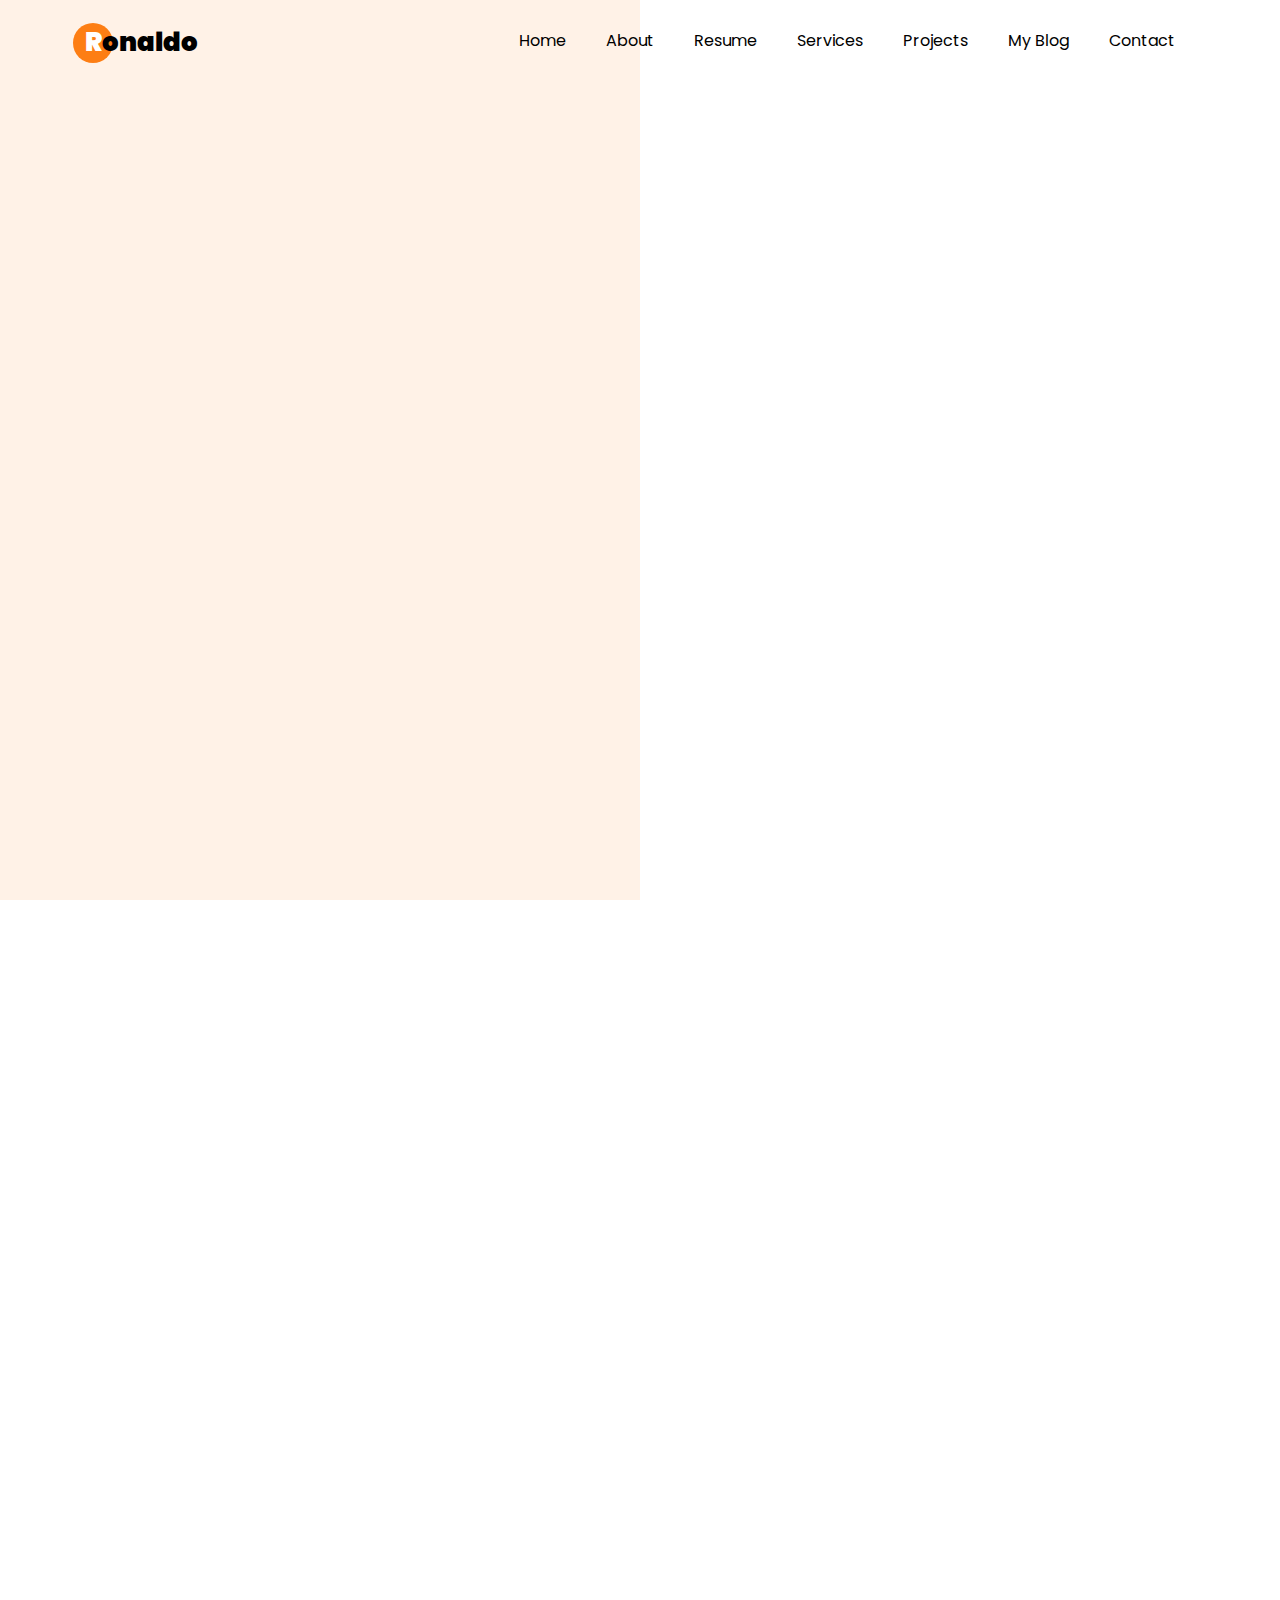
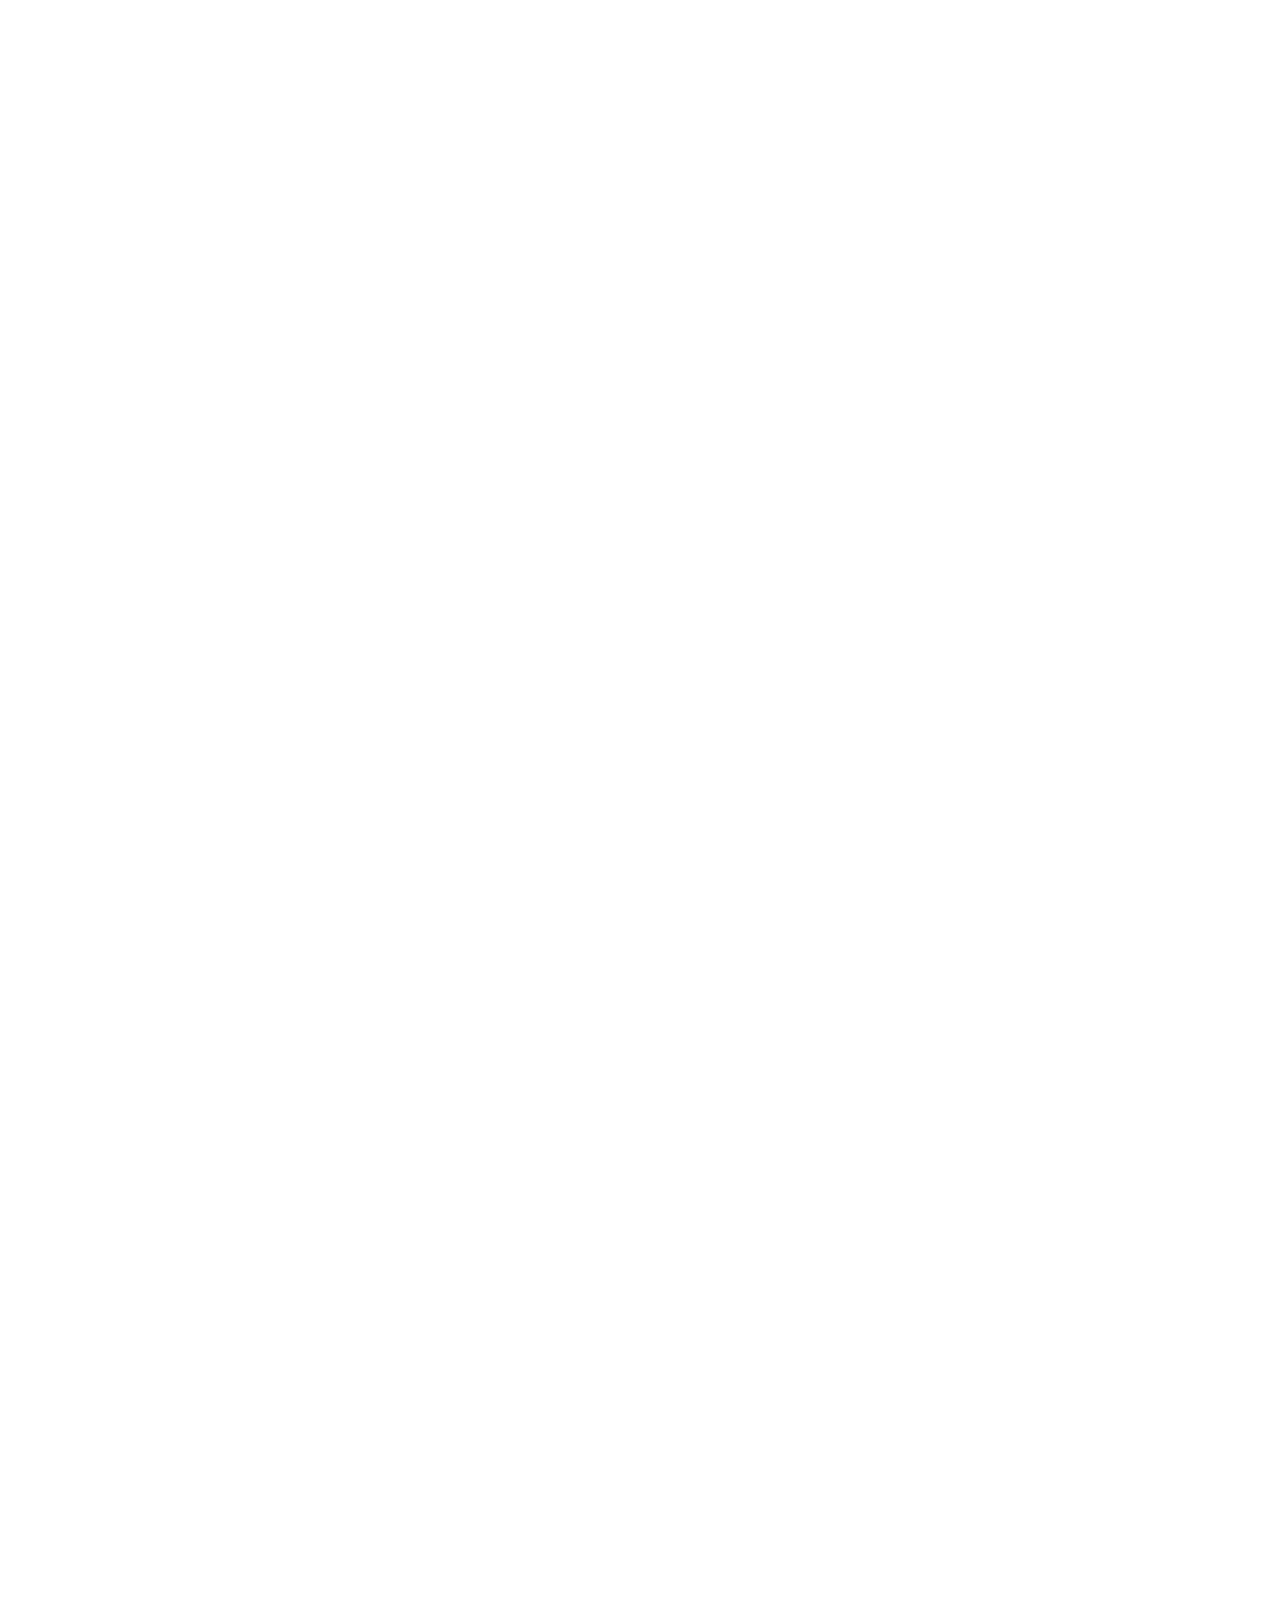
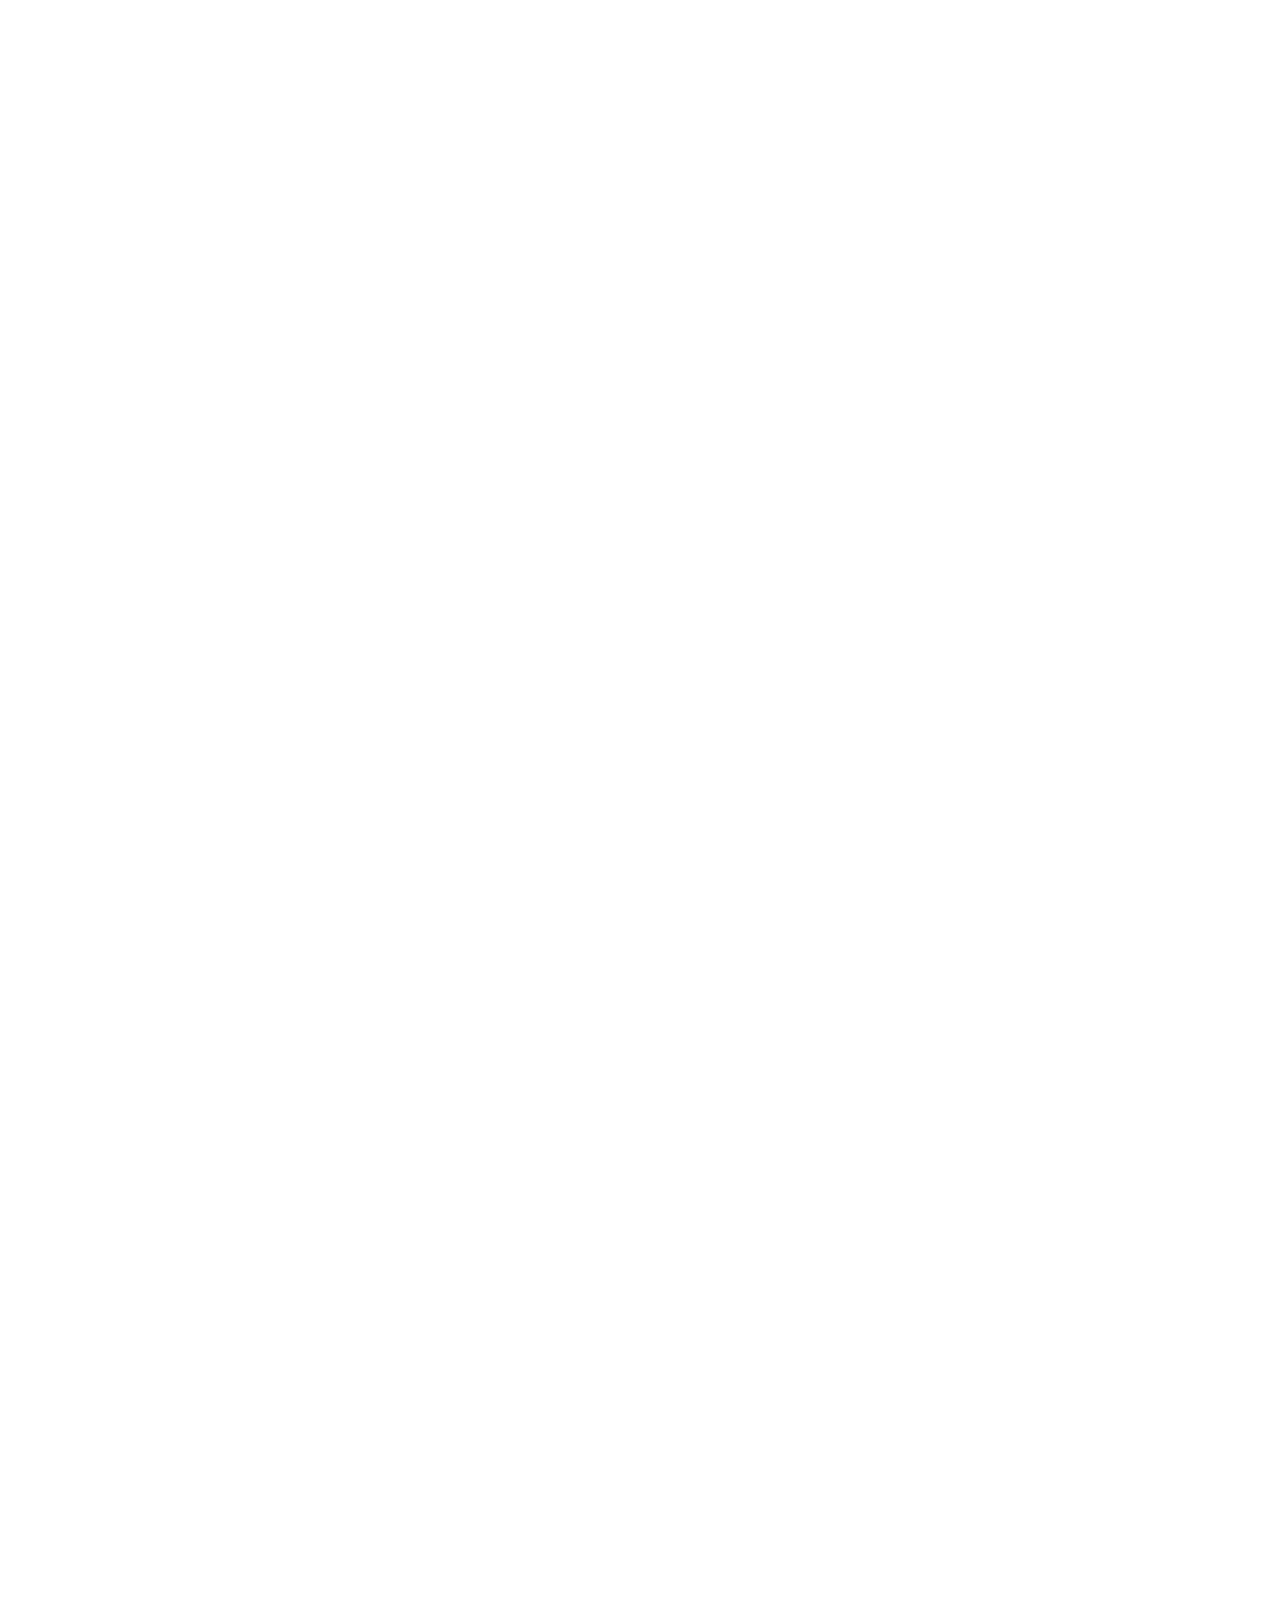
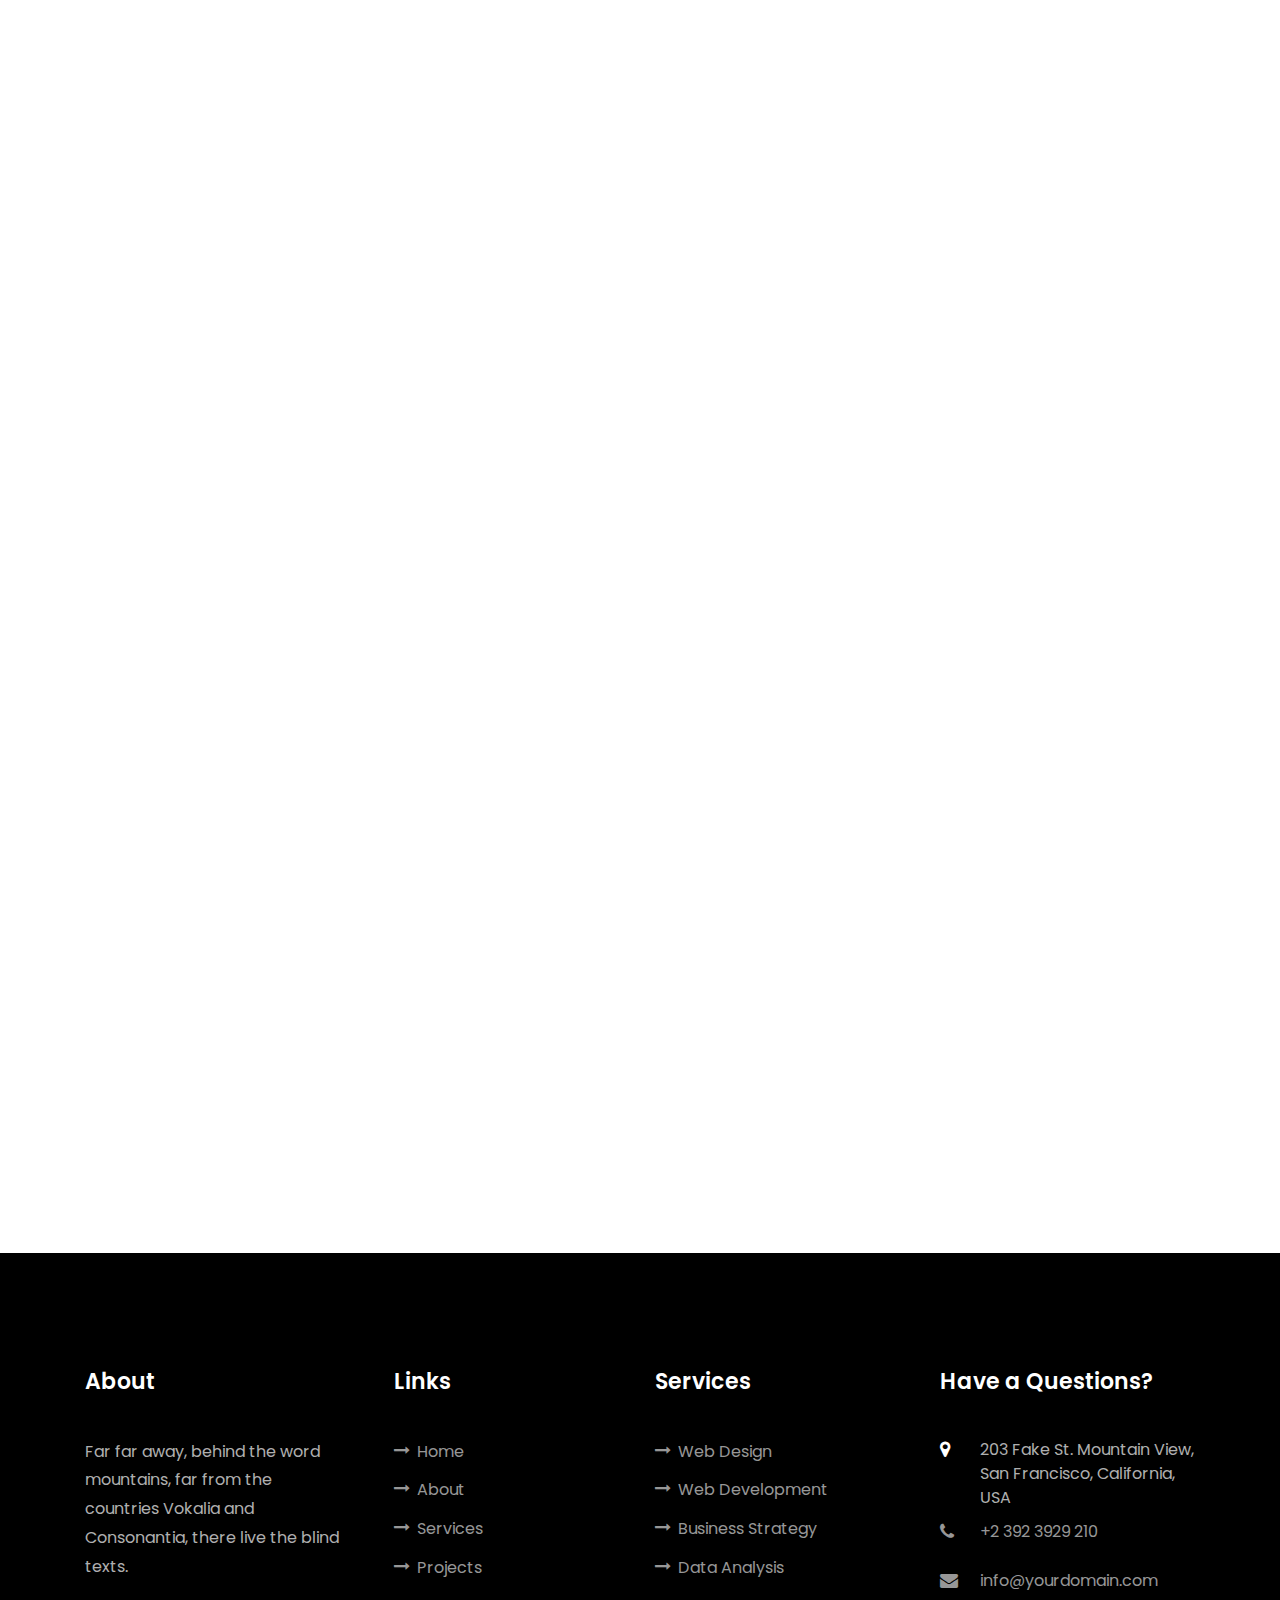
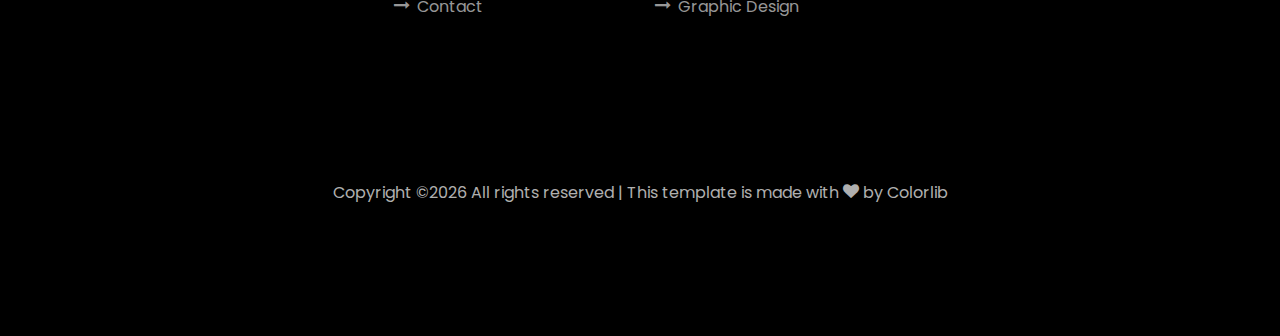
==== commit 3c3e3678: "init commit" ====
--- a/single.html
+++ b/single.html
@@ -1,7 +1,7 @@
 <!DOCTYPE html>
 <html lang="en">
   <head>
-    <title>Ronaldo - Free Bootstrap 4 Template by Colorlib</title>
+    <title>Mohammad Avez</title>
     <meta charset="utf-8">
     <meta name="viewport" content="width=device-width, initial-scale=1, shrink-to-fit=no">
     
--- a/css/style.css
+++ b/css/style.css
@@ -5,24 +5,24 @@
  * Licensed under MIT (https://github.com/twbs/bootstrap/blob/master/LICENSE)
  */
 :root {
-  --blue: #007bff;
+  --blue: #fd7e14;
   --indigo: #6610f2;
   --purple: #6f42c1;
   --pink: #e83e8c;
   --red: #dc3545;
   --orange: #fd7e14;
-  --yellow: #eebd63;
+  --yellow: #fd7e14;
   --green: #28a745;
   --teal: #20c997;
   --cyan: #17a2b8;
   --white: #fff;
   --gray: #6c757d;
   --gray-dark: #343a40;
-  --primary: #007bff;
+  --primary: #fd7e14;
   --secondary: #6c757d;
   --success: #28a745;
   --info: #17a2b8;
-  --warning: #eebd63;
+  --warning: #fd7e14;
   --danger: #dc3545;
   --light: #f8f9fa;
   --dark: #343a40;
@@ -133,7 +133,7 @@
   top: -.5em; }
 
 a {
-  color: #007bff;
+  color: #fd7e14;
   text-decoration: none;
   background-color: transparent; }
   a:hover {
@@ -2072,8 +2072,8 @@
 
 .btn-primary {
   color: #fff;
-  background-color: #007bff;
-  border-color: #007bff; }
+  background-color: #fd7e14;
+  border-color: #fd7e14; }
   .btn-primary:hover {
     color: #fff;
     background-color: #0069d9;
@@ -2083,8 +2083,8 @@
     box-shadow: 0 0 0 0.2rem rgba(38, 143, 255, 0.5); }
   .btn-primary.disabled, .btn-primary:disabled {
     color: #fff;
-    background-color: #007bff;
-    border-color: #007bff; }
+    background-color: #fd7e14;
+    border-color: #fd7e14; }
   .btn-primary:not(:disabled):not(.disabled):active, .btn-primary:not(:disabled):not(.disabled).active,
   .show > .btn-primary.dropdown-toggle {
     color: #fff;
@@ -2172,8 +2172,8 @@
 
 .btn-warning {
   color: #212529;
-  background-color: #eebd63;
-  border-color: #eebd63; }
+  background-color: #fd7e14;
+  border-color: #fd7e14; }
   .btn-warning:hover {
     color: #212529;
     background-color: #e0a800;
@@ -2183,8 +2183,8 @@
     box-shadow: 0 0 0 0.2rem rgba(222, 170, 12, 0.5); }
   .btn-warning.disabled, .btn-warning:disabled {
     color: #212529;
-    background-color: #eebd63;
-    border-color: #eebd63; }
+    background-color: #fd7e14;
+    border-color: #fd7e14; }
   .btn-warning:not(:disabled):not(.disabled):active, .btn-warning:not(:disabled):not(.disabled).active,
   .show > .btn-warning.dropdown-toggle {
     color: #212529;
@@ -2271,23 +2271,23 @@
       box-shadow: 0 0 0 0.2rem rgba(82, 88, 93, 0.5); }
 
 .btn-outline-primary {
-  color: #007bff;
-  border-color: #007bff; }
+  color: #fd7e14;
+  border-color: #fd7e14; }
   .btn-outline-primary:hover {
     color: #fff;
-    background-color: #007bff;
-    border-color: #007bff; }
+    background-color: #fd7e14;
+    border-color: #fd7e14; }
   .btn-outline-primary:focus, .btn-outline-primary.focus {
     -webkit-box-shadow: 0 0 0 0.2rem rgba(0, 123, 255, 0.5);
     box-shadow: 0 0 0 0.2rem rgba(0, 123, 255, 0.5); }
   .btn-outline-primary.disabled, .btn-outline-primary:disabled {
-    color: #007bff;
+    color: #fd7e14;
     background-color: transparent; }
   .btn-outline-primary:not(:disabled):not(.disabled):active, .btn-outline-primary:not(:disabled):not(.disabled).active,
   .show > .btn-outline-primary.dropdown-toggle {
     color: #fff;
-    background-color: #007bff;
-    border-color: #007bff; }
+    background-color: #fd7e14;
+    border-color: #fd7e14; }
     .btn-outline-primary:not(:disabled):not(.disabled):active:focus, .btn-outline-primary:not(:disabled):not(.disabled).active:focus,
     .show > .btn-outline-primary.dropdown-toggle:focus {
       -webkit-box-shadow: 0 0 0 0.2rem rgba(0, 123, 255, 0.5);
@@ -2363,23 +2363,23 @@
       box-shadow: 0 0 0 0.2rem rgba(23, 162, 184, 0.5); }
 
 .btn-outline-warning {
-  color: #eebd63;
-  border-color: #eebd63; }
+  color: #fd7e14;
+  border-color: #fd7e14; }
   .btn-outline-warning:hover {
     color: #212529;
-    background-color: #eebd63;
-    border-color: #eebd63; }
+    background-color: #fd7e14;
+    border-color: #fd7e14; }
   .btn-outline-warning:focus, .btn-outline-warning.focus {
     -webkit-box-shadow: 0 0 0 0.2rem rgba(255, 193, 7, 0.5);
     box-shadow: 0 0 0 0.2rem rgba(255, 193, 7, 0.5); }
   .btn-outline-warning.disabled, .btn-outline-warning:disabled {
-    color: #eebd63;
+    color: #fd7e14;
     background-color: transparent; }
   .btn-outline-warning:not(:disabled):not(.disabled):active, .btn-outline-warning:not(:disabled):not(.disabled).active,
   .show > .btn-outline-warning.dropdown-toggle {
     color: #212529;
-    background-color: #eebd63;
-    border-color: #eebd63; }
+    background-color: #fd7e14;
+    border-color: #fd7e14; }
     .btn-outline-warning:not(:disabled):not(.disabled):active:focus, .btn-outline-warning:not(:disabled):not(.disabled).active:focus,
     .show > .btn-outline-warning.dropdown-toggle:focus {
       -webkit-box-shadow: 0 0 0 0.2rem rgba(255, 193, 7, 0.5);
@@ -2456,7 +2456,7 @@
 
 .btn-link {
   font-weight: 400;
-  color: #007bff;
+  color: #fd7e14;
   text-decoration: none; }
   .btn-link:hover {
     color: #0056b3;
@@ -2700,7 +2700,7 @@
   .dropdown-item.active, .dropdown-item:active {
     color: #fff;
     text-decoration: none;
-    background-color: #007bff; }
+    background-color: #fd7e14; }
   .dropdown-item.disabled, .dropdown-item:disabled {
     color: #6c757d;
     pointer-events: none;
@@ -3008,8 +3008,8 @@
   opacity: 0; }
   .custom-control-input:checked ~ .custom-control-label::before {
     color: #fff;
-    border-color: #007bff;
-    background-color: #007bff; }
+    border-color: #fd7e14;
+    background-color: #fd7e14; }
   .custom-control-input:focus ~ .custom-control-label::before {
     -webkit-box-shadow: 0 0 0 0.2rem rgba(0, 123, 255, 0.25);
     box-shadow: 0 0 0 0.2rem rgba(0, 123, 255, 0.25); }
@@ -3056,8 +3056,8 @@
   background-image: url("data:image/svg+xml,%3csvg xmlns='http://www.w3.org/2000/svg' viewBox='0 0 8 8'%3e%3cpath fill='%23fff' d='M6.564.75l-3.59 3.612-1.538-1.55L0 4.26 2.974 7.25 8 2.193z'/%3e%3c/svg%3e"); }
 
 .custom-checkbox .custom-control-input:indeterminate ~ .custom-control-label::before {
-  border-color: #007bff;
-  background-color: #007bff; }
+  border-color: #fd7e14;
+  background-color: #fd7e14; }
 
 .custom-checkbox .custom-control-input:indeterminate ~ .custom-control-label::after {
   background-image: url("data:image/svg+xml,%3csvg xmlns='http://www.w3.org/2000/svg' viewBox='0 0 4 4'%3e%3cpath stroke='%23fff' d='M0 2h4'/%3e%3c/svg%3e"); }
@@ -3236,7 +3236,7 @@
     width: 1rem;
     height: 1rem;
     margin-top: -0.25rem;
-    background-color: #007bff;
+    background-color: #fd7e14;
     border: 0;
     border-radius: 1rem;
     -webkit-transition: background-color 0.15s ease-in-out, border-color 0.15s ease-in-out, -webkit-box-shadow 0.15s ease-in-out;
@@ -3264,7 +3264,7 @@
   .custom-range::-moz-range-thumb {
     width: 1rem;
     height: 1rem;
-    background-color: #007bff;
+    background-color: #fd7e14;
     border: 0;
     border-radius: 1rem;
     -webkit-transition: background-color 0.15s ease-in-out, border-color 0.15s ease-in-out, -webkit-box-shadow 0.15s ease-in-out;
@@ -3295,7 +3295,7 @@
     margin-top: 0;
     margin-right: 0.2rem;
     margin-left: 0.2rem;
-    background-color: #007bff;
+    background-color: #fd7e14;
     border: 0;
     border-radius: 1rem;
     -webkit-transition: background-color 0.15s ease-in-out, border-color 0.15s ease-in-out, -webkit-box-shadow 0.15s ease-in-out;
@@ -3403,7 +3403,7 @@
 .nav-pills .nav-link.active,
 .nav-pills .show > .nav-link {
   color: #fff;
-  background-color: #007bff; }
+  background-color: #fd7e14; }
 
 .nav-fill .nav-item {
   -webkit-box-flex: 1;
@@ -4014,7 +4014,7 @@
   padding: 0.5rem 0.75rem;
   margin-left: -1px;
   line-height: 1.25;
-  color: #007bff;
+  color: #fd7e14;
   background-color: #fff;
   border: 1px solid #dee2e6; }
   .page-link:hover {
@@ -4041,8 +4041,8 @@
 .page-item.active .page-link {
   z-index: 1;
   color: #fff;
-  background-color: #007bff;
-  border-color: #007bff; }
+  background-color: #fd7e14;
+  border-color: #fd7e14; }
 
 .page-item.disabled .page-link {
   color: #6c757d;
@@ -4113,7 +4113,7 @@
 
 .badge-primary {
   color: #fff;
-  background-color: #007bff; }
+  background-color: #fd7e14; }
   a.badge-primary:hover, a.badge-primary:focus {
     color: #fff;
     background-color: #0062cc; }
@@ -4157,7 +4157,7 @@
 
 .badge-warning {
   color: #212529;
-  background-color: #eebd63; }
+  background-color: #fd7e14; }
   a.badge-warning:hover, a.badge-warning:focus {
     color: #212529;
     background-color: #d39e00; }
@@ -4343,7 +4343,7 @@
   color: #fff;
   text-align: center;
   white-space: nowrap;
-  background-color: #007bff;
+  background-color: #fd7e14;
   -webkit-transition: width 0.6s ease;
   -o-transition: width 0.6s ease;
   transition: width 0.6s ease; }
@@ -4425,8 +4425,8 @@
   .list-group-item.active {
     z-index: 2;
     color: #fff;
-    background-color: #007bff;
-    border-color: #007bff; }
+    background-color: #fd7e14;
+    border-color: #fd7e14; }
 
 .list-group-horizontal {
   -webkit-box-orient: horizontal;
@@ -5349,7 +5349,7 @@
   vertical-align: text-top !important; }
 
 .bg-primary {
-  background-color: #007bff !important; }
+  background-color: #fd7e14 !important; }
 
 a.bg-primary:hover, a.bg-primary:focus,
 button.bg-primary:hover,
@@ -5381,7 +5381,7 @@
   background-color: #117a8b !important; }
 
 .bg-warning {
-  background-color: #eebd63 !important; }
+  background-color: #fd7e14 !important; }
 
 a.bg-warning:hover, a.bg-warning:focus,
 button.bg-warning:hover,
@@ -5449,7 +5449,7 @@
   border-left: 0 !important; }
 
 .border-primary {
-  border-color: #eebd63 !important; }
+  border-color: #fd7e14 !important; }
 
 .border-secondary {
   border-color: #6c757d !important; }
@@ -5461,7 +5461,7 @@
   border-color: #17a2b8 !important; }
 
 .border-warning {
-  border-color: #eebd63 !important; }
+  border-color: #fd7e14 !important; }
 
 .border-danger {
   border-color: #dc3545 !important; }
@@ -7991,7 +7991,7 @@
   color: #fff !important; }
 
 .text-primary {
-  color: #007bff !important; }
+  color: #fd7e14 !important; }
 
 a.text-primary:hover, a.text-primary:focus {
   color: #0056b3 !important; }
@@ -8015,7 +8015,7 @@
   color: #0f6674 !important; }
 
 .text-warning {
-  color: #eebd63 !important; }
+  color: #fd7e14 !important; }
 
 a.text-warning:hover, a.text-warning:focus {
   color: #ba8b00 !important; }
@@ -8149,10 +8149,10 @@
   -webkit-transition: .3s all ease;
   -o-transition: .3s all ease;
   transition: .3s all ease;
-  color: #eebd63; }
+  color: #fd7e14; }
   a:hover, a:focus {
     text-decoration: none;
-    color: #eebd63;
+    color: #fd7e14;
     outline: none !important; }
 
 h1, h2, h3, h4, h5,
@@ -8162,7 +8162,7 @@
   font-weight: 400; }
 
 .text-primary {
-  color: #eebd63 !important; }
+  color: #fd7e14 !important; }
 
 .ftco-navbar-light {
   background: transparent !important;
@@ -8220,7 +8220,7 @@
         height: 2px;
         bottom: 0;
         left: 0;
-        background: #eebd63;
+        background: #fd7e14;
         visibility: visible;
         -webkit-transform: scaleX(0);
         -moz-transform: scaleX(0);
@@ -8248,12 +8248,12 @@
         color: #fff; } }
   .ftco-navbar-light .navbar-nav > .nav-item.cta > a {
     color: #fff;
-    border: 1px solid #eebd63;
+    border: 1px solid #fd7e14;
     padding-top: .7rem;
     padding-bottom: .7rem;
     padding-left: 18px;
     padding-right: 18px;
-    background: #eebd63;
+    background: #fd7e14;
     margin-top: 0;
     -webkit-border-radius: 5px;
     -moz-border-radius: 5px;
@@ -8263,15 +8263,15 @@
       display: inline-block;
       color: #fff; }
     .ftco-navbar-light .navbar-nav > .nav-item.cta > a:hover {
-      background: #eebd63;
-      border: 1px solid #eebd63; }
+      background: #fd7e14;
+      border: 1px solid #fd7e14; }
   .ftco-navbar-light .navbar-nav > .nav-item.cta.cta-colored a {
     border: 1px solid #a0f669;
     background: #a0f669 !important; }
   .ftco-navbar-light .navbar-nav > .nav-item .nav-link.active {
     background: transparent;
     background: none;
-    color: #eebd63; }
+    color: #fd7e14; }
     .ftco-navbar-light .navbar-nav > .nav-item .nav-link.active span:before {
       visibility: visible;
       -webkit-transform: scaleX(1);
@@ -8279,7 +8279,7 @@
       transform: scaleX(1); }
   @media (max-width: 991.98px) {
     .ftco-navbar-light .navbar-nav > .nav-item.active > a {
-      color: #eebd63; } }
+      color: #fd7e14; } }
   .ftco-navbar-light .navbar-toggler {
     border: none;
     color: rgba(255, 255, 255, 0.5) !important;
@@ -8290,7 +8290,7 @@
     letter-spacing: .1em; }
     .ftco-navbar-light .navbar-toggler:hover, .ftco-navbar-light .navbar-toggler:focus {
       text-decoration: none;
-      color: #eebd63;
+      color: #fd7e14;
       outline: none !important; }
   .ftco-navbar-light.scrolled {
     position: fixed;
@@ -8310,10 +8310,10 @@
           padding-right: 0 !important;
           padding-bottom: 20px !important; } }
     .ftco-navbar-light.scrolled .nav-item.active > a {
-      color: #eebd63 !important; }
+      color: #fd7e14 !important; }
     .ftco-navbar-light.scrolled .nav-item.cta > a {
       color: #fff !important;
-      background: #eebd63;
+      background: #fd7e14;
       border: none !important;
       padding-top: 0.5rem !important;
       padding-bottom: .5rem !important;
@@ -8328,7 +8328,7 @@
         display: inline-block;
         color: #fff !important; }
     .ftco-navbar-light.scrolled .nav-item.cta.cta-colored span {
-      border-color: #eebd63; }
+      border-color: #fd7e14; }
     @media (max-width: 991.98px) {
       .ftco-navbar-light.scrolled .navbar-nav {
         background: none;
@@ -8347,7 +8347,7 @@
     .ftco-navbar-light.scrolled .nav-link {
       color: #000000 !important; }
       .ftco-navbar-light.scrolled .nav-link.active {
-        color: #eebd63 !important; }
+        color: #fd7e14 !important; }
     .ftco-navbar-light.scrolled.awake {
       margin-top: 0px;
       -webkit-transition: .3s all ease-out;
@@ -8375,7 +8375,7 @@
     width: 40px;
     height: 40px;
     content: '';
-    background: #eebd63;
+    background: #fd7e14;
     z-index: -1;
     -webkit-transform: translateY(-50%);
     -ms-transform: translateY(-50%);
@@ -8402,7 +8402,7 @@
     content: '';
     opacity: .1;
     width: 50%;
-    background: #eebd63; }
+    background: #fd7e14; }
   .hero-wrap .text {
     width: 100%; }
 
@@ -8410,7 +8410,7 @@
   text-transform: uppercase;
   font-size: 16px;
   font-weight: 800;
-  color: #eebd63;
+  color: #fd7e14;
   letter-spacing: 4px; }
 
 .slider-text h1 {
@@ -8423,7 +8423,7 @@
 .slider-text h2 {
   font-weight: 800; }
   .slider-text h2 span {
-    color: #eebd63;
+    color: #fd7e14;
     text-decoration: underline; }
 
 .slider-text p {
@@ -8447,11 +8447,11 @@
     .slider-text .breadcrumbs span i {
       color: rgba(0, 0, 0, 0.8); }
     .slider-text .breadcrumbs span a {
-      color: #eebd63; }
+      color: #fd7e14; }
       .slider-text .breadcrumbs span a:hover, .slider-text .breadcrumbs span a:focus {
-        color: #eebd63; }
+        color: #fd7e14; }
         .slider-text .breadcrumbs span a:hover i, .slider-text .breadcrumbs span a:focus i {
-          color: #eebd63; }
+          color: #fd7e14; }
 
 .slider-text .bread {
   font-weight: 700;
@@ -8481,7 +8481,7 @@
     right: 0;
     bottom: 0;
     content: '';
-    background: #edf0ff;
+    background: rgb(255,241,234);
     z-index: -1;
     -webkit-transform: rotate(45deg);
     -ms-transform: rotate(45deg);
@@ -8500,7 +8500,7 @@
   -webkit-animation: 1.6s ease infinite wheel-up-down;
   -moz-animation: 1.6s ease infinite wheel-up-down;
   animation: 1.6s ease infinite wheel-up-down;
-  color: #eebd63;
+  color: #fd7e14;
   font-size: 30px; }
 
 @-webkit-keyframes wheel-up-down {
@@ -8562,7 +8562,7 @@
   background: #191919 !important; }
 
 .bg-primary {
-  background: #eebd63; }
+  background: #fd7e14; }
 
 .btn {
   cursor: pointer;
@@ -8580,20 +8580,20 @@
   .btn:hover, .btn:active, .btn:focus {
     outline: none; }
   .btn.btn-primary {
-    background: #eebd63;
-    border: 1px solid #eebd63 !important;
+    background: #fd7e14;
+    border: 1px solid #fd7e14 !important;
     color: #fff !important; }
     .btn.btn-primary:hover {
-      border: 1px solid #eebd63 !important;
-      background: #eebd63 !important;
+      border: 1px solid #fd7e14 !important;
+      background: #fd7e14 !important;
       color: #000000 !important; }
     .btn.btn-primary.btn-outline-primary {
-      border: 2px solid #eebd63 !important;
+      border: 2px solid #fd7e14 !important;
       background: transparent !important;
-      color: #eebd63 !important; }
+      color: #fd7e14 !important; }
       .btn.btn-primary.btn-outline-primary:hover {
         border: 2px solid transparent !important;
-        background: #eebd63 !important;
+        background: #fd7e14 !important;
         color: #fff !important; }
   .btn.btn-secondary {
     background: #a0f669 !important;
@@ -8625,7 +8625,7 @@
       color: #fff !important; }
       .btn.btn-white.btn-outline-white:hover {
         border: 1px solid transparent;
-        background: #eebd63;
+        background: #fd7e14;
         color: #fff; }
 
 .ftco-about .img-about {
@@ -8660,7 +8660,7 @@
     color: #000000; }
   .ftco-about .counter-wrap .text p span.number {
     font-weight: 600;
-    color: #eebd63; }
+    color: #fd7e14; }
 
 #navi {
   top: 180px;
@@ -8677,7 +8677,7 @@
     #navi li a {
       color: #000000; }
       #navi li a.current {
-        color: #eebd63;
+        color: #fd7e14;
         margin-left: 20px;
         position: relative; }
         #navi li a.current:after {
@@ -8690,7 +8690,7 @@
           -webkit-transform: translateY(-50%);
           -ms-transform: translateY(-50%);
           transform: translateY(-50%);
-          background: #eebd63; }
+          background: #fd7e14; }
 
 .page {
   width: 100%;
@@ -8701,7 +8701,7 @@
     font-weight: 800;
     font-size: 30px;
     margin-bottom: 30px;
-    color: #eebd63; }
+    color: #fd7e14; }
 
 .resume-wrap {
   width: 100%;
@@ -8711,7 +8711,7 @@
   .resume-wrap .icon {
     width: 50px;
     height: 50px;
-    background: #eebd63;
+    background: #fd7e14;
     -webkit-border-radius: 50%;
     -moz-border-radius: 50%;
     -ms-border-radius: 50%;
@@ -8725,7 +8725,7 @@
     font-weight: 700;
     font-size: 16px;
     color: rgba(0, 0, 0, 0.6);
-    color: #eebd63; }
+    color: #fd7e14; }
   .resume-wrap h2 {
     font-size: 24px;
     font-weight: 700; }
@@ -8755,7 +8755,7 @@
     .services-1 .icon i {
       font-size: 60px;
       line-height: 1.0;
-      color: #eebd63; }
+      color: #fd7e14; }
   .services-1 .desc h3 {
     line-height: 1.3;
     font-size: 13px;
@@ -8772,7 +8772,7 @@
       content: '';
       width: 30px;
       height: 1px;
-      background: #eebd63;
+      background: #fd7e14;
       margin: 0 auto; }
     .services-1 .desc h3 a {
       color: #fff; }
@@ -8785,17 +8785,19 @@
     text-transform: uppercase;
     font-size: 12px;
     margin-bottom: 10px;
-    color: #eebd63; }
+    color: #fd7e14; }
   .services-1 .desc p {
     color: rgba(0, 0, 0, 0.7); }
+  .services-1:hover .desc p {
+    color: #fff }
   .services-1:hover {
-    background: #eebd63; }
+    background: #fd7e14; }
     .services-1:hover .icon i {
       color: #fff; }
     .services-1:hover h3 {
-      color: #000000; }
+      color: #fff; }
       .services-1:hover h3:after {
-        background: #000000; }
+        background: #fff; }
 
 .progress-wrap {
   width: 100%;
@@ -8813,7 +8815,7 @@
   overflow: visible; }
 
 .progress-bar {
-  background: #eebd63;
+  background: #fd7e14;
   -webkit-box-shadow: none;
   box-shadow: none;
   font-size: 12px;
@@ -8833,7 +8835,7 @@
     width: 34px;
     height: 34px;
     content: '';
-    background: #eebd63;
+    background: #fd7e14;
     -webkit-border-radius: 2px;
     -moz-border-radius: 2px;
     -ms-border-radius: 2px;
@@ -8910,7 +8912,7 @@
   left: 0; }
 
 .ftco-hireme {
-  background: #eebd63;
+  background: #fd7e14;
   z-index: 0;
   position: relative; }
   .ftco-hireme .overlay {
@@ -8920,7 +8922,7 @@
     right: 0;
     bottom: 0;
     content: '';
-    background: #eebd63;
+    background: #fd7e14;
     opacity: .7; }
   .ftco-hireme h2 {
     color: #fff;
@@ -8967,7 +8969,7 @@
     bottom: 0;
     content: '';
     opacity: 0;
-    background: #eebd63;
+    background: #fd7e14;
     z-index: -1;
     -moz-transition: all 0.3s ease;
     -o-transition: all 0.3s ease;
@@ -9050,7 +9052,7 @@
   visibility: hidden; }
 
 .bg-primary {
-  background: #eebd63 !important; }
+  background: #fd7e14 !important; }
 
 .about-author {
   -webkit-border-radius: 5px;
@@ -9061,11 +9063,11 @@
     font-size: 24px; }
 
 .ftco-section {
-  padding: 7em 0;
+  padding: 3em 0;
   position: relative; }
   @media (max-width: 767.98px) {
     .ftco-section {
-      padding: 6em 0; } }
+      padding: 3em 0; } }
 
 .ftco-no-pt {
   padding-top: 0 !important; }
@@ -9141,12 +9143,12 @@
   .footer-small-nav > li a {
     margin: 0 10px 10px 0; }
     .footer-small-nav > li a:hover, .footer-small-nav > li a:focus {
-      color: #eebd63; }
+      color: #fd7e14; }
 
 .media .ftco-icon {
   width: 100px; }
   .media .ftco-icon span {
-    color: #eebd63; }
+    color: #fd7e14; }
 
 #map {
   width: 100%; }
@@ -9259,7 +9261,7 @@
 .ftco-counter .text strong.number {
   font-weight: 700;
   font-size: 30px;
-  color: #eebd63;
+  color: #fd7e14;
   display: block; }
 
 .ftco-counter .text span {
@@ -9275,7 +9277,7 @@
   display: block;
   font-size: 72px;
   font-weight: bold;
-  color: #eebd63; }
+  color: #fd7e14; }
 
 .ftco-counter .ftco-label {
   font-size: 12px;
@@ -9310,7 +9312,7 @@
       .blog-entry .text .heading a {
         color: #000000; }
         .blog-entry .text .heading a:hover, .blog-entry .text .heading a:focus, .blog-entry .text .heading a:active {
-          color: #eebd63; }
+          color: #fd7e14; }
   .blog-entry .meta {
     display: inline-block;
     margin-right: 5px;
@@ -9318,11 +9320,11 @@
     font-size: 16px;
     font-weight: 600; }
     .blog-entry .meta span {
-      color: #eebd63; }
+      color: #fd7e14; }
     .blog-entry .meta a {
-      color: #eebd63; }
+      color: #fd7e14; }
       .blog-entry .meta a:hover {
-        color: #eebd63; }
+        color: #fd7e14; }
 
 .block-23 ul {
   padding: 0; }
@@ -9383,7 +9385,7 @@
   .contact-section .box .icon {
     width: 100px;
     height: 100px;
-    background: #eebd63;
+    background: #fd7e14;
     margin: 0 auto;
     margin-bottom: 10px;
     -webkit-border-radius: 50%;
@@ -9408,7 +9410,7 @@
       height: 500px; } }
 
 .contact-section .contact-info p a {
-  color: #eebd63; }
+  color: #fd7e14; }
 
 .contact-section .contact-form {
   width: 100%; }
@@ -9440,7 +9442,7 @@
     .block-21 .text .heading a {
       color: #000000; }
       .block-21 .text .heading a:hover, .block-21 .text .heading a:active, .block-21 .text .heading a:focus {
-        color: #eebd63; }
+        color: #fd7e14; }
   .block-21 .text .meta > div {
     display: inline-block;
     margin-right: 5px; }
@@ -9512,7 +9514,7 @@
         font-size: 13px;
         letter-spacing: .1em;
         color: rgba(255, 255, 255, 0.3);
-        color: #eebd63;
+        color: #fd7e14;
         font-weight: 600;
         margin-bottom: 20px; }
       .comment-list li .comment-body .reply {
@@ -9575,9 +9577,9 @@
         position: absolute;
         right: 0;
         top: 0;
-        color: #eebd63; }
+        color: #fd7e14; }
       .categories li a:hover, .categories li a:focus, .sidelink li a:hover, .sidelink li a:focus {
-        color: #eebd63; }
+        color: #fd7e14; }
     .categories li.active a, .sidelink li.active a {
       color: #000000;
       font-style: italic; }
@@ -9672,3 +9674,203 @@
   100% {
     stroke-dasharray: 89, 200;
     stroke-dashoffset: -136px; } }
+
+
+.timeline {
+    border-left: 3px solid #fd7e14;
+    border-bottom-right-radius: 4px;
+    border-top-right-radius: 4px;
+    /* background: rgba(114, 124, 245, 0.09); */
+    letter-spacing: 0.2px;
+    position: relative;
+    line-height: 1.4em;
+    font-size: 1.03em;
+    padding: 50px;
+    list-style: none;
+    text-align: left;
+    /* max-width: 40%; */
+}
+
+@media (max-width: 767px) {
+    .timeline {
+        /* max-width: 98%; */
+        padding: 25px;
+    }
+}
+
+.timeline h1 {
+    font-weight: 300;
+    font-size: 1.4em;
+}
+
+.timeline h2,
+.timeline h3 {
+    font-weight: 600;
+    font-size: 1rem;
+    margin-bottom: 10px;
+}
+
+.timeline .event {
+    border-bottom: 1px dashed #fd7e14;
+    padding-bottom: 25px;
+    margin-bottom: 25px;
+    position: relative;
+}
+
+@media (max-width: 767px) {
+    .timeline .event {
+        padding-top: 30px;
+    }
+}
+
+.timeline .event:last-of-type {
+    padding-bottom: 0;
+    margin-bottom: 0;
+    border: none;
+}
+
+.timeline .event:before,
+.timeline .event:after {
+    position: absolute;
+    display: block;
+    top: 0;
+}
+
+.timeline .event:before {
+    left: -207px;
+    content: attr(data-date);
+    text-align: right;
+    font-weight: 100;
+    font-size: 0.9em;
+    min-width: 120px;
+}
+
+@media (max-width: 767px) {
+    .timeline .event:before {
+        left: 0px;
+        text-align: left;
+    }
+}
+
+.timeline .event:after {
+    -webkit-box-shadow: 0 0 0 3px #fd7e14;
+    box-shadow: 0 0 0 3px #fd7e14;
+    left: -55.8px;
+    background: #fff;
+    border-radius: 50%;
+    height: 9px;
+    width: 9px;
+    content: "";
+    top: 5px;
+}
+
+@media (max-width: 767px) {
+    .timeline .event:after {
+        left: -31.8px;
+    }
+}
+
+.rtl .timeline {
+    border-left: 0;
+    text-align: right;
+    border-bottom-right-radius: 0;
+    border-top-right-radius: 0;
+    border-bottom-left-radius: 4px;
+    border-top-left-radius: 4px;
+    border-right: 3px solid #727cf5;
+}
+
+.rtl .timeline .event::before {
+    left: 0;
+    right: -170px;
+}
+
+.rtl .timeline .event::after {
+    left: 0;
+    right: -55.8px;
+}
+
+.badge-info {
+  background-color: #fd7e14;
+  letter-spacing: 2px;
+}
+
+#quote-carousel {
+  padding: 0 10px 30px 10px;
+  margin-top: 60px;
+}
+#quote-carousel .carousel-control {
+  background: none;
+  color: #CACACA;
+  font-size: 2.3em;
+  text-shadow: none;
+  margin-top: 30px;
+}
+#quote-carousel .carousel-indicators {
+  position: relative;
+  right: 50%;
+  top: auto;
+  bottom: 0px;
+  margin-top: 20px;
+  margin-right: -19px;
+}
+#quote-carousel .carousel-indicators li {
+  width: 50px;
+  height: 50px;
+  cursor: pointer;
+  border: 1px solid #ccc;
+  box-shadow: 0 0 5px rgba(0, 0, 0, 0.1);
+  border-radius: 50%;
+  opacity: 0.4;
+  overflow: hidden;
+  transition: all .4s ease-in;
+  vertical-align: middle;
+}
+#quote-carousel .carousel-indicators .active {
+  width: 128px;
+  height: 128px;
+  opacity: 1;
+  transition: all .2s;
+}
+.item blockquote {
+  border-left: none;
+  margin: 0;
+}
+.item blockquote p:before {
+  content: "\f10d";
+  font-family: 'Fontawesome';
+  float: left;
+  margin-right: 10px;
+}
+
+.smart-terminal img {
+  width: 400px;
+}
+
+.smart-qr img {
+  width: 350px;
+}
+
+.ecms img {
+  width: 250px;
+}
+
+
+
+@media (max-width: 464px) {
+  .smartpay img {
+    width: 290px;
+  }
+
+  .smart-terminal img {
+    width: 290px;
+  }
+
+  .smart-qr img {
+    width: 290px;
+  }
+
+  .project-heading {
+    font-size: 29px;
+  }
+}